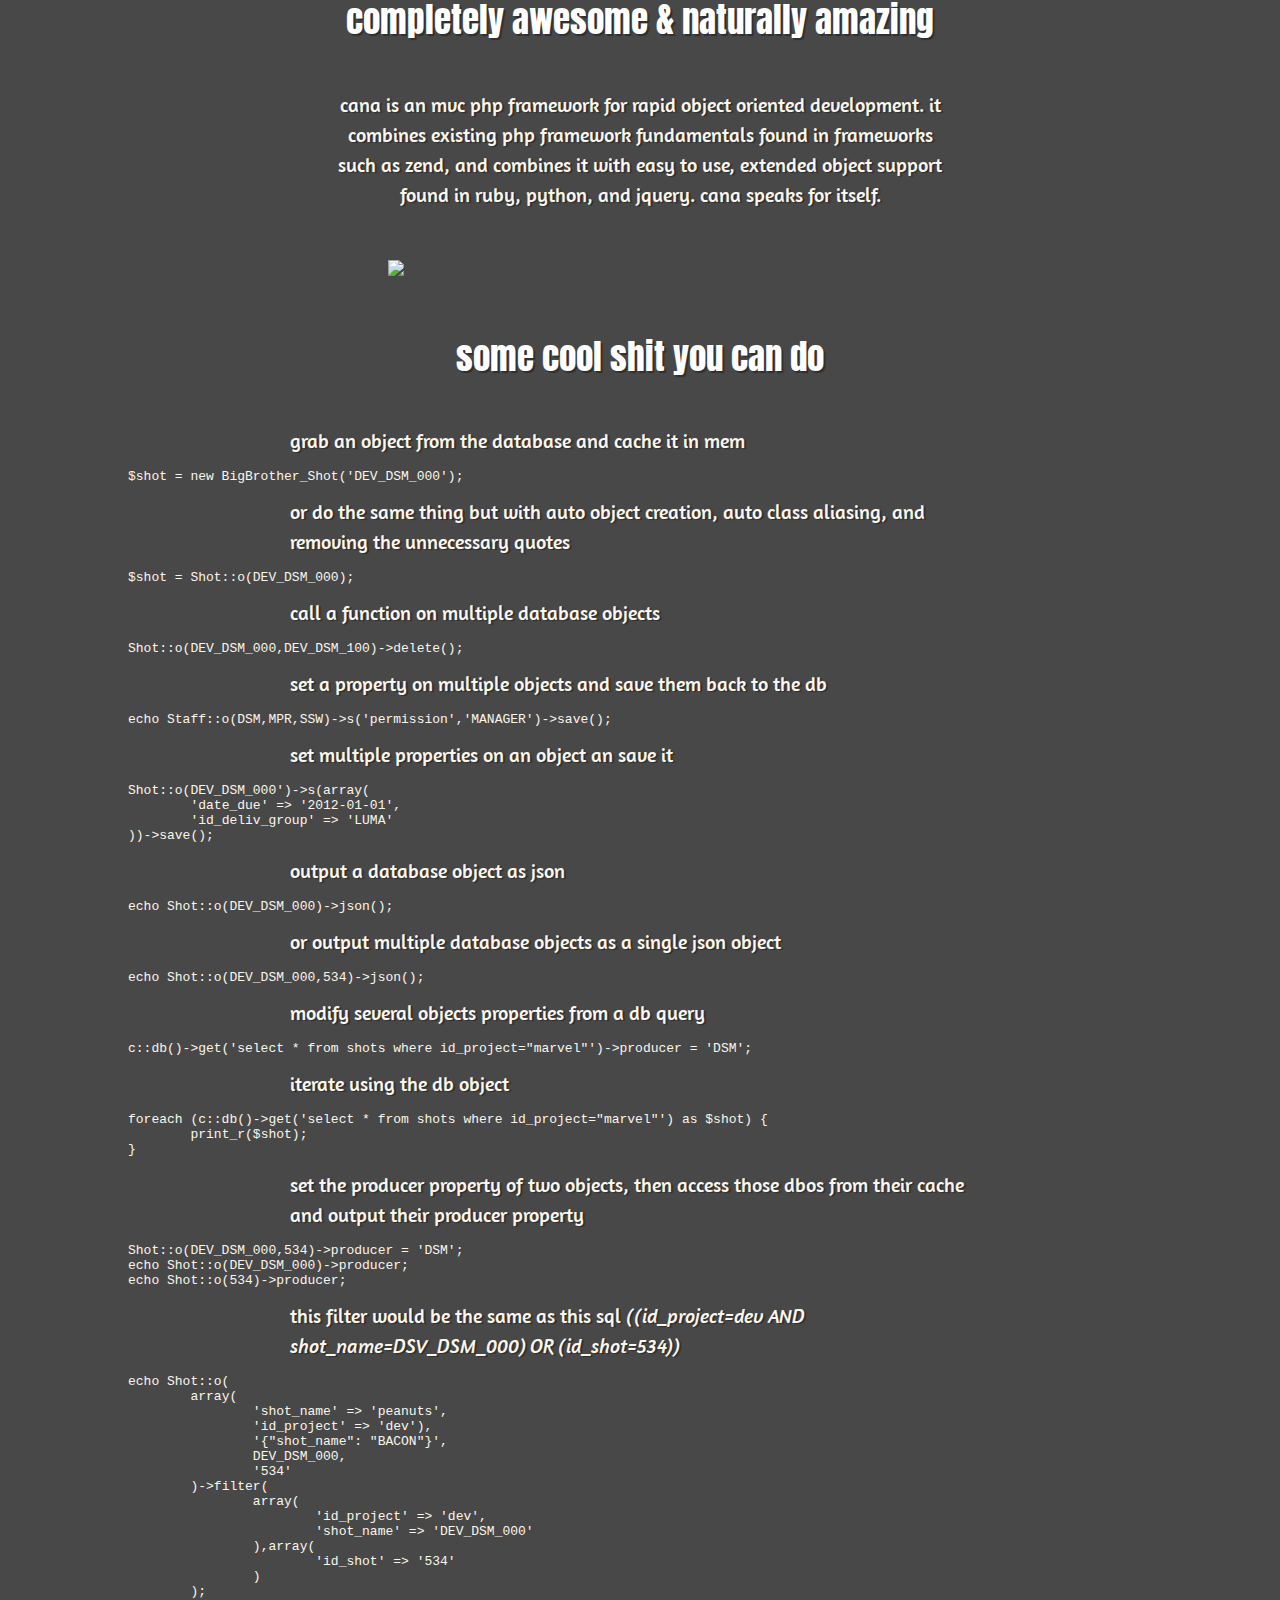
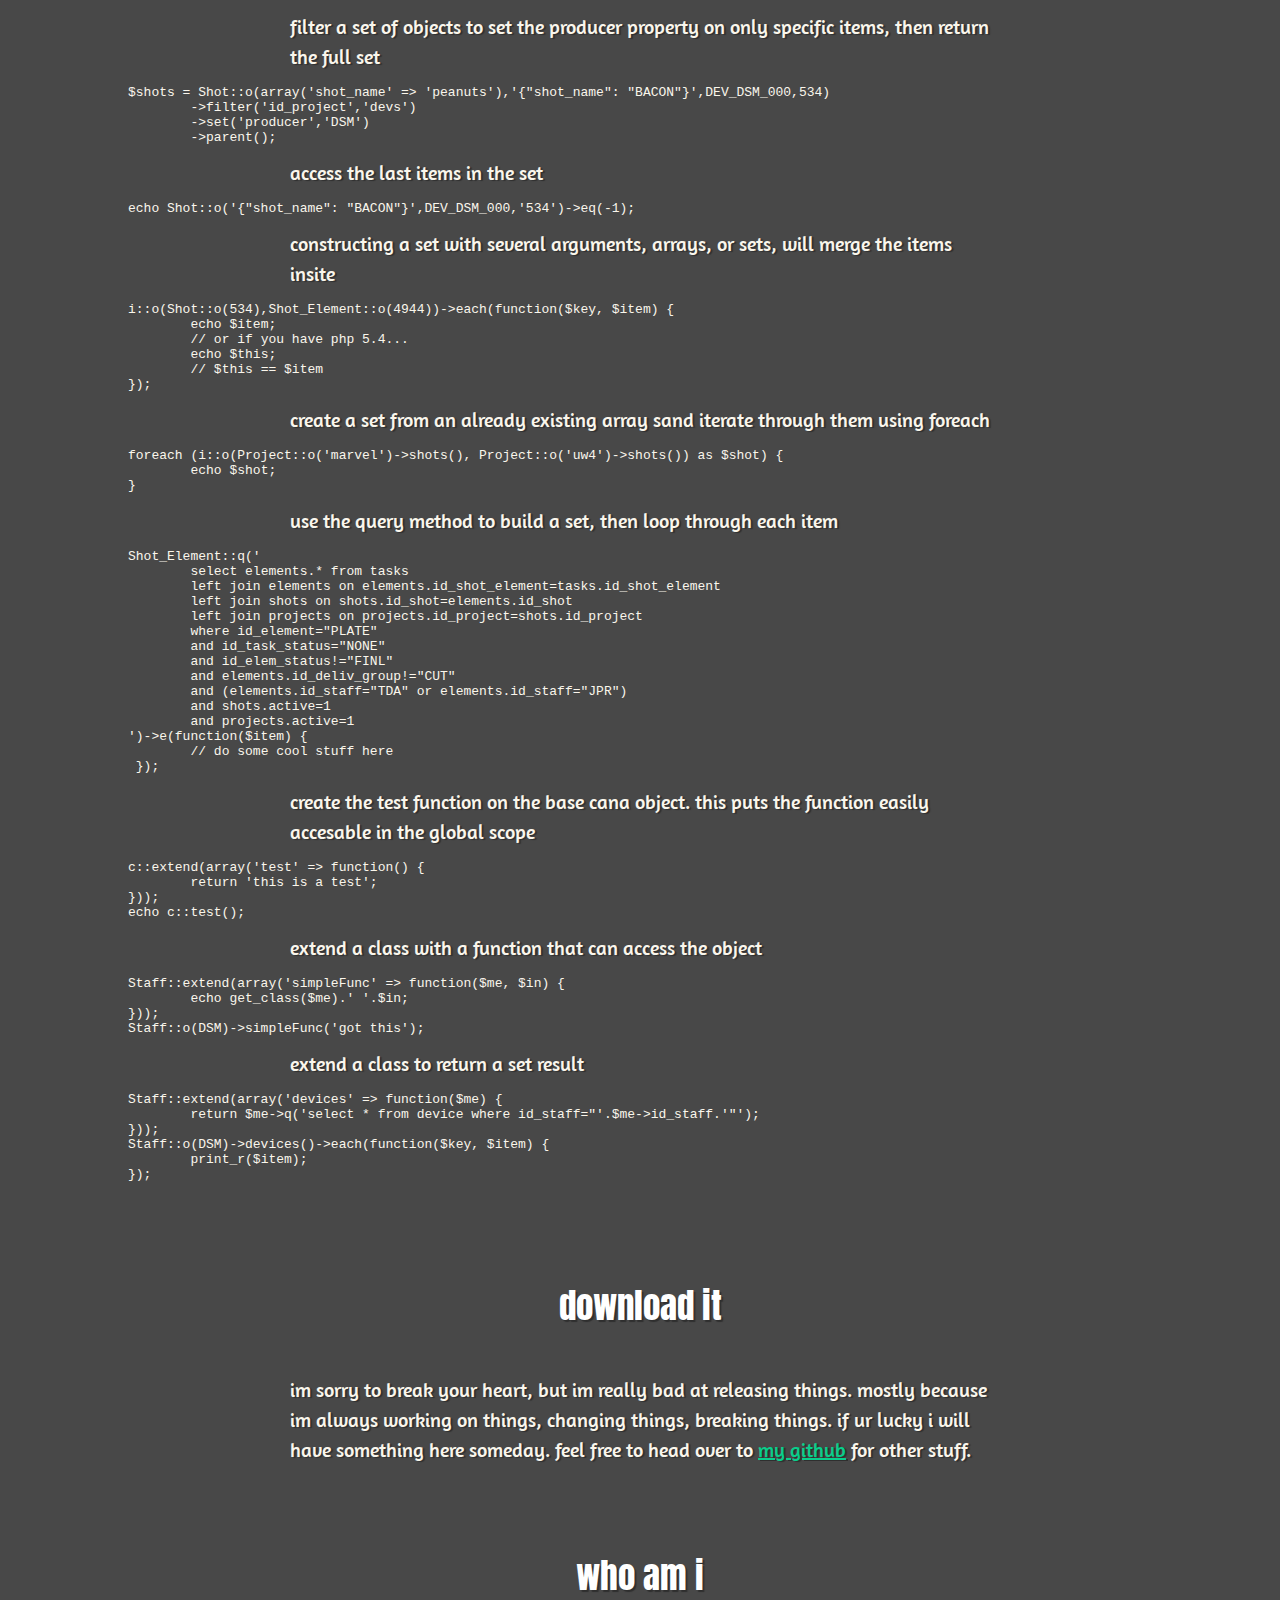
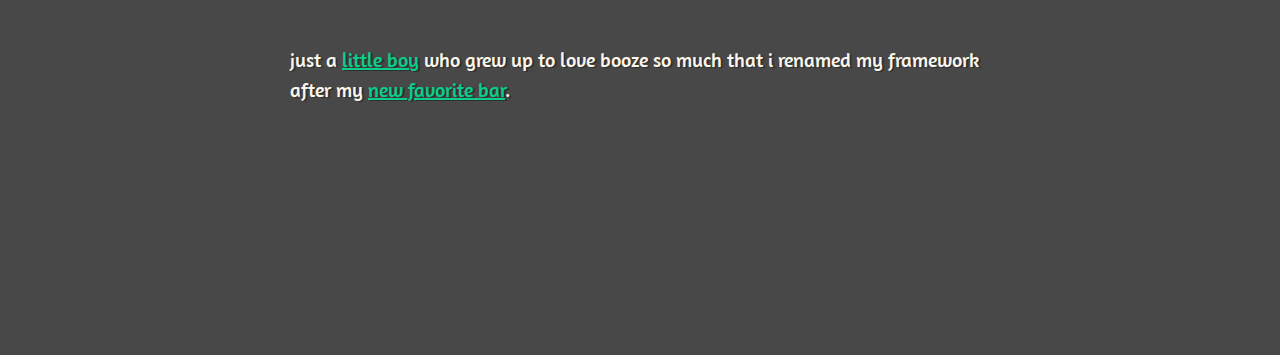
==== www/index.html @ f0a759d9 "update" ====
<!doctype html>
<html>
<head>
<title>cana - a php object oriented framework</title>
<link href="http://fonts.googleapis.com/css?family=Amaranth:400,700" rel="stylesheet" type="text/css">
<link href="http://fonts.googleapis.com/css?family=Anton" rel="stylesheet" type="text/css">
<link href="/sh/styles/shCore.css" rel="stylesheet" type="text/css" />
<link href="/sh/styles/shThemeDevin.css" rel="stylesheet" type="text/css" />
<link rel="icon" type="image/png" href="/favicon.png">
<style type="text/css">
	@font-face {
		font-family: 'DejaVu Sans Mono';
		src: url('/fonts/dejavusansmono-webfont.eot');
		src: url('/fonts/dejavusansmono-webfont.eot?#iefix') format('embedded-opentype'),
			url('/fonts/dejavusansmono-webfont.woff') format('woff'),
			url('/fonts/dejavusansmono-webfont.ttf') format('truetype'),
			url('/fonts/dejavusansmono-webfont.svg#DejaVuSansMonoBook') format('svg');
		font-weight: normal;
		font-style: normal;
	}
	body, html, div, p, ol, ul, code {
		margin: 0;
		padding: 0;
	}
	body {
		background: #484848 url(/bg.gif) fixed;
		color: #faf6ec;
		font-family: 'Amaranth', Helvetica, Lucida Granda, Arial, Verdana, sans-serif;
	}
	.logo {
		margin-top: -70px;
		text-align: center;
	}
	.wrapper {
		width: 1024px;
		margin: 0 auto;
	}
	h1 {
		color: #fff;
		text-shadow: 2px 2px 1px rgba(0, 0, 0, 0.35);
		font-size: 35px;
		font-weight: normal;
		font-family: 'Anton', sans-serif;
	}
	.content p {
		font-size: 20px;
		margin: 0 auto;
		width: 700px;
		line-height: 1.5em;
		text-shadow: 2px 1px 1px rgba(0, 0, 0, 0.35);
	}
	::selection {
		background: #09ce8b;
		color: #fff;
	}
	::-moz-selection {
		background: #09ce8b;
		color: #fff;
	}
	.examples pre {
		width: 300px;
	}
	a {
		color: #09ce8b;
	}
	.syntaxhighlighter:hover {
		box-shadow: 0px 0px 5px 1px rgba(0, 0, 0, 0.35), 0px 0px 30px 4px rgba(255, 255, 255, 0.2);
	}
	
	.syntaxhighlighter {
		width: 700px !important;
		margin: 0 auto;
		margin-top: 12px;
		margin-bottom: 38px;
		font-size: 1em !important;
		box-shadow: 0px 0px 5px 1px rgba(0, 0, 0, 0.35);
		
		-webkit-transition-property: box-shadow;
		-webkit-transition-duration: .7s;
		-webkit-transition-timing-function: ease-out;
		
		-moz-transition-property: box-shadow;
		-moz-transition-duration: .7s;
		-moz-transition-timing-function: ease-out;
		
		-o-transition-property: box-shadow;
		-o-transition-duration: .7s;
		-o-transition-timing-function: ease-out;
		
		transition-property: box-shadow;
		transition-duration: .7s;
		transition-timing-function: ease-out;
	}
	
	.divider {
		width: 505px;
		margin: 0 auto;
		margin-top: 50px;
		margin-bottom: 50px;

	}
</style>
</head>
<body>
	<div class="wrapper">
		<div class="logo">
			<img src="/logo.png">
		</div>
		<div class="content"><br />
			<center><h1>completely awesome &amp; naturally amazing</h1></center><br />
			<p style="width: 610px; text-align: center;">cana is an mvc php framework for rapid object oriented development. it combines existing php framework fundamentals found in frameworks such as zend, and combines it with easy to use, extended object support found in ruby, python, and jquery. cana speaks for itself.</p>
			


			<div class="divider">
				<img src="/divider.png">
			</div>

			
			<center><h1>some cool shit you can do</h1></center><br />

				<p>grab an object from the database and cache it in mem</p>
				<pre class="brush: php; toolbar: false;">
$shot = new BigBrother_Shot('DEV_DSM_000');</pre>
			
				<p>or do the same thing but with auto object creation,  auto class aliasing, and removing the unnecessary quotes</p>
				<pre class="brush: php; toolbar: false;">
$shot = Shot::o(DEV_DSM_000);</pre>

				<p>call a function on multiple database objects</p>
				<pre class="brush: php; toolbar: false;">
Shot::o(DEV_DSM_000,DEV_DSM_100)->delete();</pre>

				<p>set a property on multiple objects and save them back to the db</p>
				<pre class="brush: php; toolbar: false;">
echo Staff::o(DSM,MPR,SSW)->s('permission','MANAGER')->save();</pre>

				<p>set multiple properties on an object an save it</p>
				<pre class="brush: php; toolbar: false;">
Shot::o(DEV_DSM_000')->s(array(
	'date_due' => '2012-01-01',
	'id_deliv_group' => 'LUMA'
))->save();</pre>

				<p>output a database object as json</p>
				<pre class="brush: php; toolbar: false;">
echo Shot::o(DEV_DSM_000)->json();</pre>

				<p>or output multiple database objects as a single json object</p>
				<pre class="brush: php; toolbar: false;">
echo Shot::o(DEV_DSM_000,534)->json();</pre>
			
				<p>modify several objects properties from a db query</p>
				<pre class="brush: php; toolbar: false;">
c::db()->get('select * from shots where id_project="marvel"')->producer = 'DSM';</pre>
				
				<p>iterate using the db object</p>
				<pre class="brush: php; toolbar: false;">
foreach (c::db()->get('select * from shots where id_project="marvel"') as $shot) {
	print_r($shot);
}</pre>

			<div class="examples">
				<p>set the producer property of two objects, then access those dbos from their cache and output their producer property</p>
				<pre class="brush: php; toolbar: false;">
Shot::o(DEV_DSM_000,534)->producer = 'DSM';
echo Shot::o(DEV_DSM_000)->producer;
echo Shot::o(534)->producer;</pre>

				<p>this filter would be the same as this sql <i>((id_project=dev AND shot_name=DSV_DSM_000) OR (id_shot=534))</i></p>
				<pre class="brush: php; toolbar: false;">
echo Shot::o(
	array(
		'shot_name' => 'peanuts', 
		'id_project' => 'dev'),
		'{"shot_name": "BACON"}',
		DEV_DSM_000,
		'534'
	)->filter(
		array(
			'id_project' => 'dev',
			'shot_name' => 'DEV_DSM_000'
		),array(
			'id_shot' => '534'
		)
	);</pre>

				<p>filter a set of objects to set the producer property on only specific items, then return the full set</i></p>
				<pre class="brush: php; toolbar: false;">
$shots = Shot::o(array('shot_name' => 'peanuts'),'{"shot_name": "BACON"}',DEV_DSM_000,534)
	->filter('id_project','devs')
	->set('producer','DSM')
	->parent();</pre>

				<p>access the last items in the set</i></p>
				<pre class="brush: php; toolbar: false;">
echo Shot::o('{"shot_name": "BACON"}',DEV_DSM_000,'534')->eq(-1);</pre>

				<p>constructing a set with several arguments, arrays, or sets, will merge the items insite</i></p>
				<pre class="brush: php; toolbar: false;">
i::o(Shot::o(534),Shot_Element::o(4944))->each(function($key, $item) {
	echo $item;
	// or if you have php 5.4...
	echo $this;
	// $this == $item
});</pre>


				<p>create a set from an already existing array sand iterate through them using foreach</i></p>
				<pre class="brush: php; toolbar: false;">
foreach (i::o(Project::o('marvel')->shots(), Project::o('uw4')->shots()) as $shot) {
	echo $shot;
}</pre>

				<p>use the query method to build a set, then loop through each item</i></p>
				<pre class="brush: php; toolbar: false;">
Shot_Element::q('
	select elements.* from tasks
	left join elements on elements.id_shot_element=tasks.id_shot_element
	left join shots on shots.id_shot=elements.id_shot
	left join projects on projects.id_project=shots.id_project
	where id_element="PLATE"
	and id_task_status="NONE"
	and id_elem_status!="FINL"
	and elements.id_deliv_group!="CUT"
	and (elements.id_staff="TDA" or elements.id_staff="JPR")
	and shots.active=1
	and projects.active=1
')->e(function($item) { 
	// do some cool stuff here
 });</pre>
 
 				<p>create the test function on the base cana object. this puts the function easily accesable in the global scope</i></p>
				<pre class="brush: php; toolbar: false;">
c::extend(array('test' => function() {
	return 'this is a test';
}));
echo c::test();</pre>

 				<p>extend a class with a function that can access the object</i></p>
				<pre class="brush: php; toolbar: false;">
Staff::extend(array('simpleFunc' => function($me, $in) {
	echo get_class($me).' '.$in;
}));
Staff::o(DSM)->simpleFunc('got this');</pre>

 				<p>extend a class to return a set result</i></p>
				<pre class="brush: php; toolbar: false;">
Staff::extend(array('devices' => function($me) {
	return $me->q('select * from device where id_staff="'.$me->id_staff.'"');
}));
Staff::o(DSM)->devices()->each(function($key, $item) {
	print_r($item);
});</pre>


			</div>
			<br /><br /><br />
			<center><h1>download it</h1></center><br />
			<p>im sorry to break your heart, but im really bad at releasing things. mostly because im always working on things, changing things, breaking things. if ur lucky i will have something here someday. feel free to head over to <a href="https://github.com/arzynik" target="_blank">my github</a> for other stuff.</p>
			
			
			<br /><br /><br />
			<center><h1>who am i</h1></center><br />
			<p>just a <a href="http://devin.la" target="_blank">little boy</a> who grew up to love booze so much that i renamed my framework after my <a href="http://www.yelp.com/biz/ca%C3%B1a-rum-bar-los-angeles-3" target="_blank">new favorite bar</a>.</p>

		</div>
	</div>
	<br /><br /><br /><br /><br /><br /><br /><br /><br />
</body>

<script src="http://ajax.googleapis.com/ajax/libs/jquery/1.7.1/jquery.min.js" type="text/javascript"></script>
<script src="/sh/scripts/shCore.js" type="text/javascript"></script>
<script src="/sh/scripts/shAutoloader.js" type="text/javascript"></script>

<script>
SyntaxHighlighter.defaults['gutter'] = false;
SyntaxHighlighter.defaults['smart-tabs'] = false;
SyntaxHighlighter.autoloader(
  'php            /sh/scripts/shBrushPhp.js'
);
SyntaxHighlighter.all();
</script>

<script type="text/javascript">

var _gaq = _gaq || [];
_gaq.push(['_setAccount', 'UA-916699-22']);
_gaq.push(['_trackPageview']);

(function() {
	var ga = document.createElement('script'); ga.type = 'text/javascript'; ga.async = true;
	ga.src = ('https:' == document.location.protocol ? 'https://ssl' : 'http://www') + '.google-analytics.com/ga.js';
	var s = document.getElementsByTagName('script')[0]; s.parentNode.insertBefore(ga, s);
})();

</script>
</html>
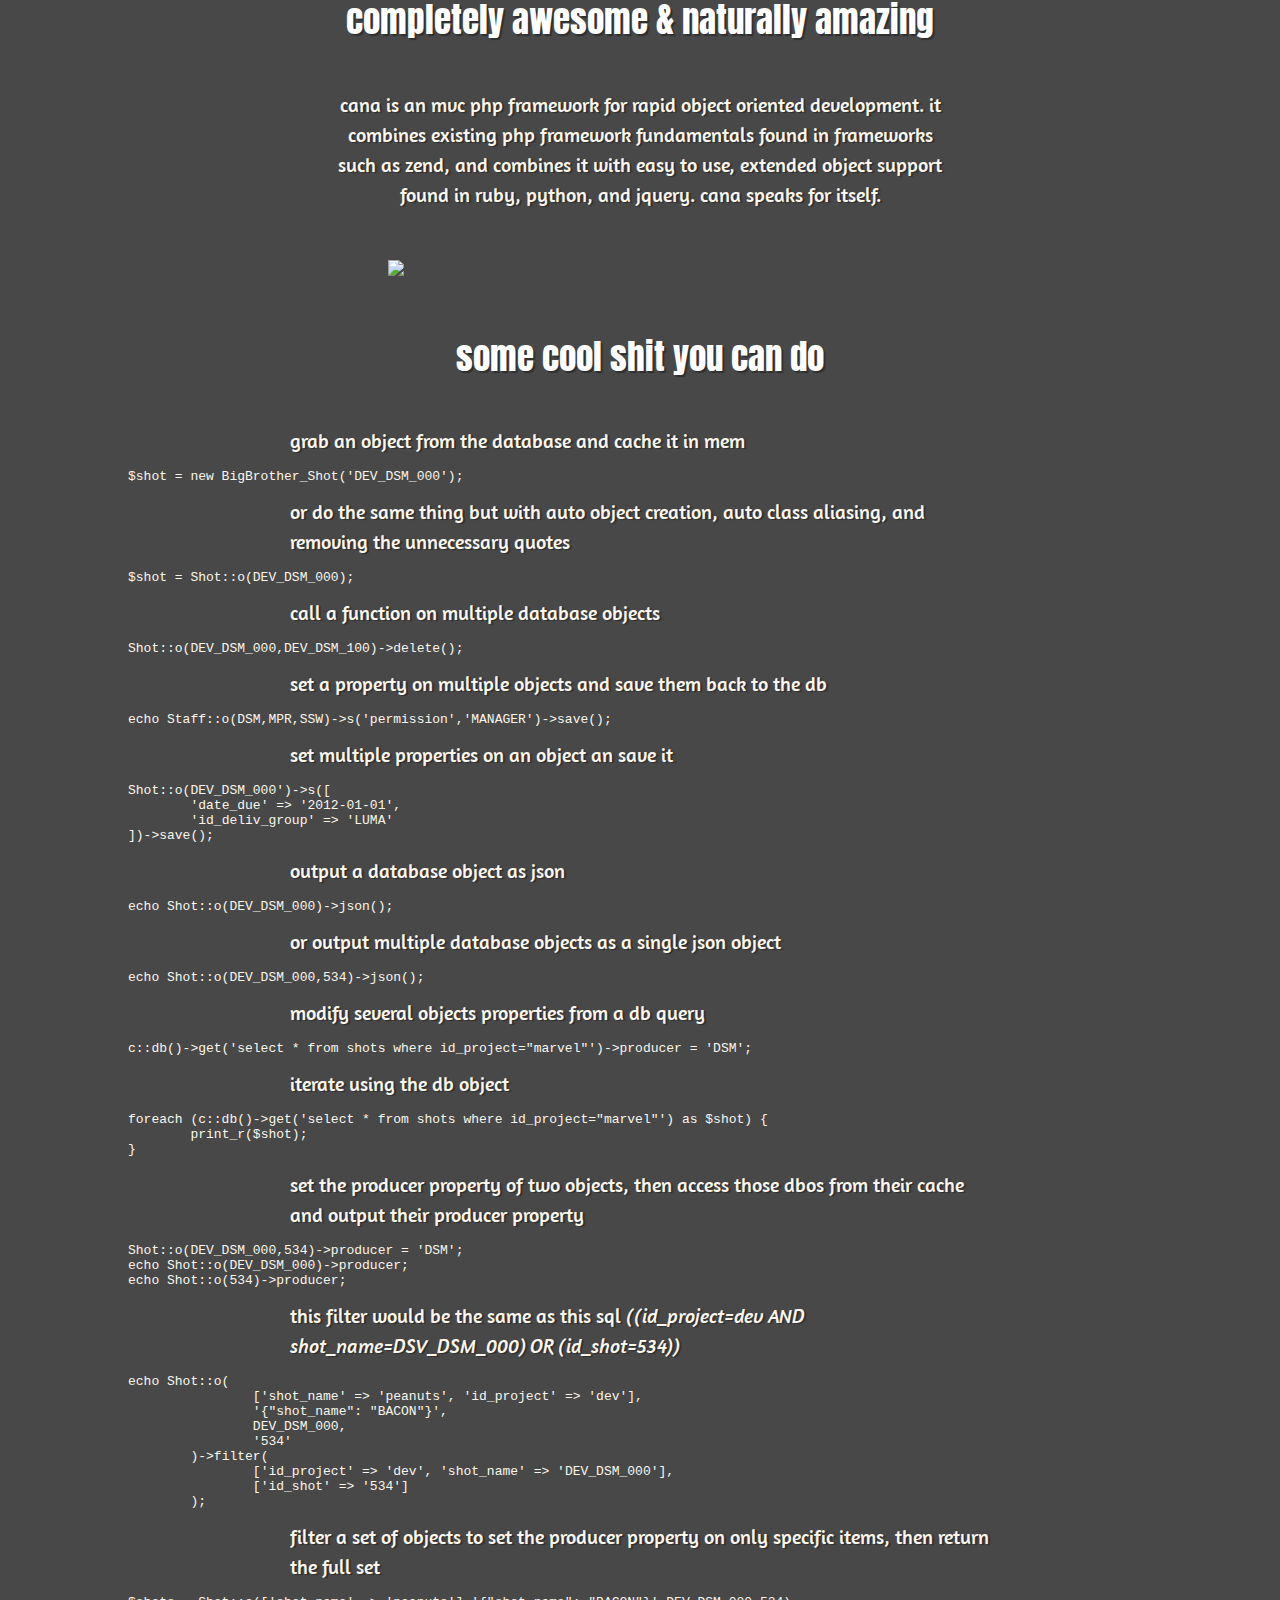
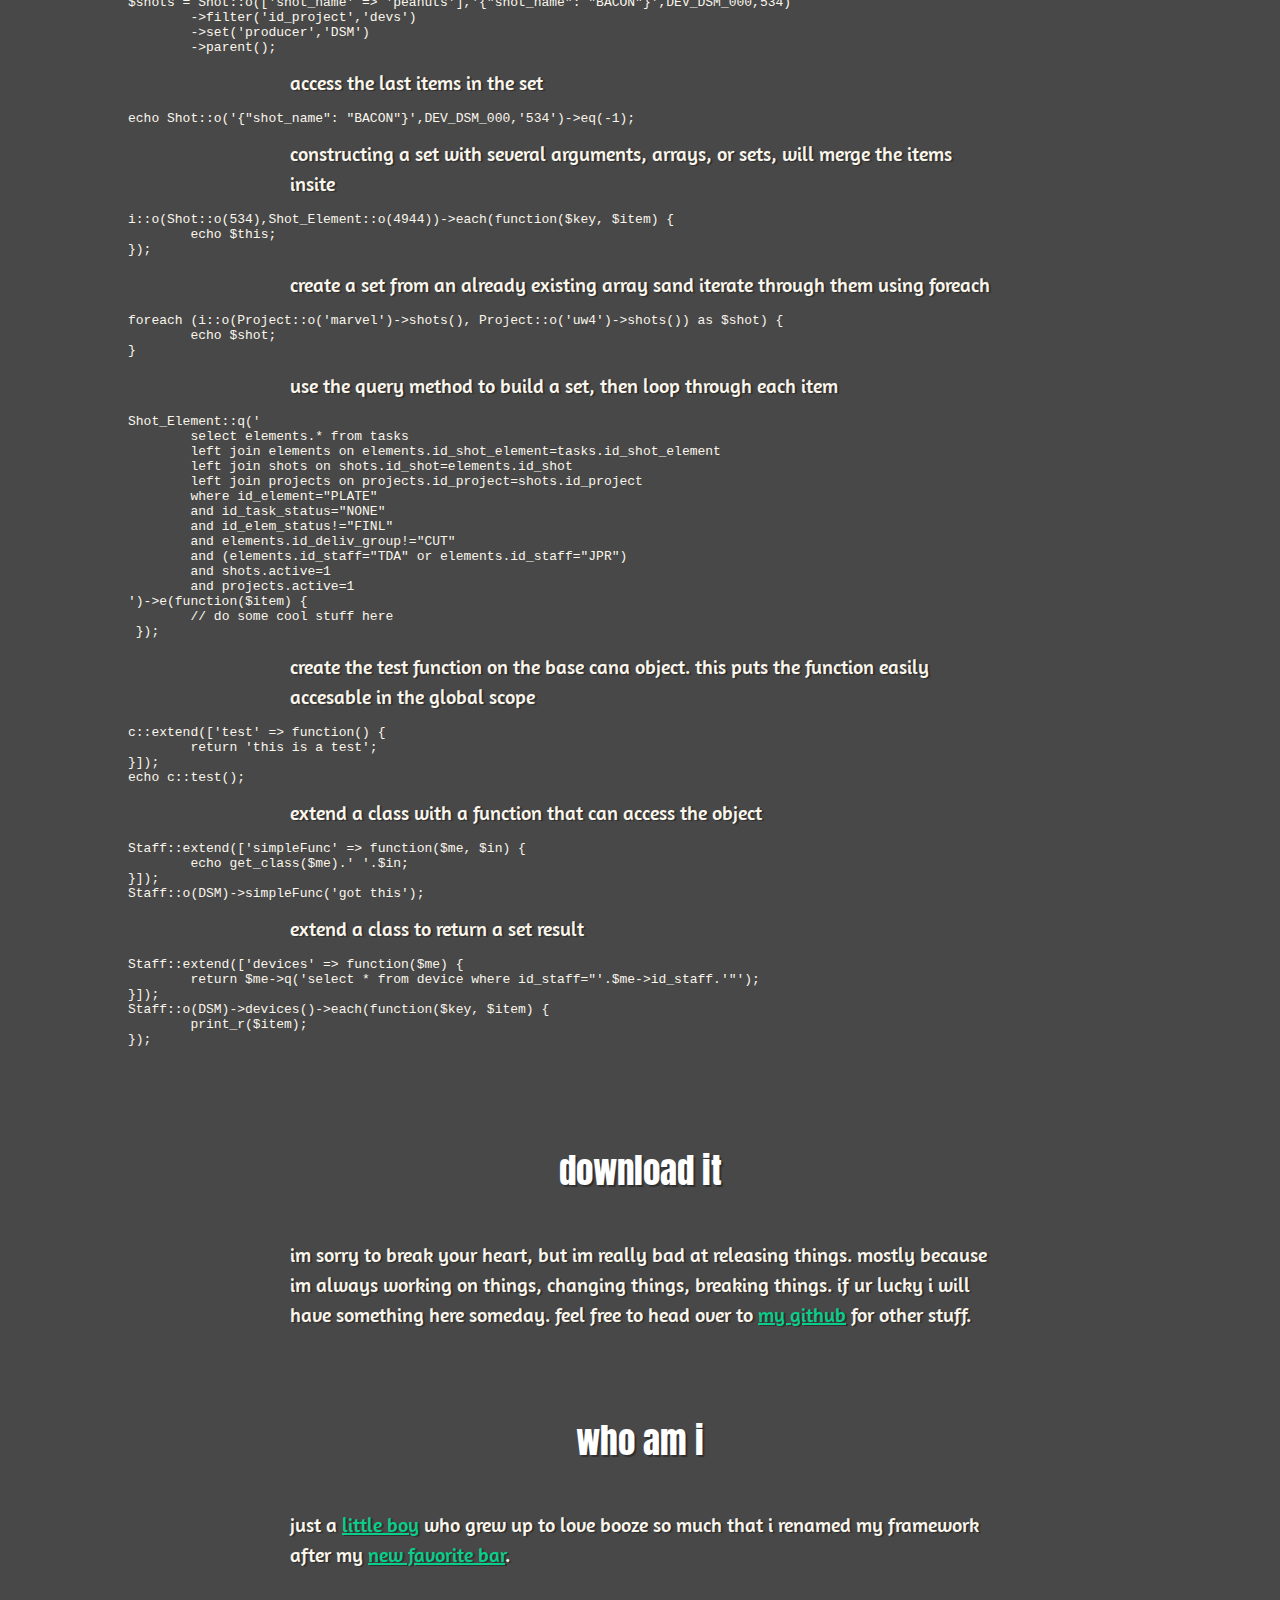
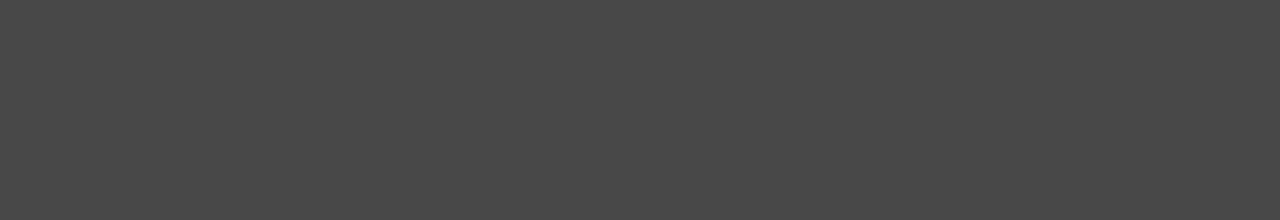
==== commit a4eb815f: "updated for php 5.4 syntax" ====
--- a/www/index.html
+++ b/www/index.html
@@ -1,7 +1,7 @@
 <!doctype html>
 <html>
 <head>
-<title>cana - a php object oriented framework</title>
+<title>cana - a php 5.4 object oriented framework</title>
 <link href="http://fonts.googleapis.com/css?family=Amaranth:400,700" rel="stylesheet" type="text/css">
 <link href="http://fonts.googleapis.com/css?family=Anton" rel="stylesheet" type="text/css">
 <link href="/sh/styles/shCore.css" rel="stylesheet" type="text/css" />
@@ -137,10 +137,10 @@
 
 				<p>set multiple properties on an object an save it</p>
 				<pre class="brush: php; toolbar: false;">
-Shot::o(DEV_DSM_000')->s(array(
+Shot::o(DEV_DSM_000')->s([
 	'date_due' => '2012-01-01',
 	'id_deliv_group' => 'LUMA'
-))->save();</pre>
+])->save();</pre>
 
 				<p>output a database object as json</p>
 				<pre class="brush: php; toolbar: false;">
@@ -170,24 +170,18 @@
 				<p>this filter would be the same as this sql <i>((id_project=dev AND shot_name=DSV_DSM_000) OR (id_shot=534))</i></p>
 				<pre class="brush: php; toolbar: false;">
 echo Shot::o(
-	array(
-		'shot_name' => 'peanuts', 
-		'id_project' => 'dev'),
+		['shot_name' => 'peanuts', 'id_project' => 'dev'],
 		'{"shot_name": "BACON"}',
 		DEV_DSM_000,
 		'534'
 	)->filter(
-		array(
-			'id_project' => 'dev',
-			'shot_name' => 'DEV_DSM_000'
-		),array(
-			'id_shot' => '534'
-		)
+		['id_project' => 'dev', 'shot_name' => 'DEV_DSM_000'],
+		['id_shot' => '534']
 	);</pre>
 
 				<p>filter a set of objects to set the producer property on only specific items, then return the full set</i></p>
 				<pre class="brush: php; toolbar: false;">
-$shots = Shot::o(array('shot_name' => 'peanuts'),'{"shot_name": "BACON"}',DEV_DSM_000,534)
+$shots = Shot::o(['shot_name' => 'peanuts'],'{"shot_name": "BACON"}',DEV_DSM_000,534)
 	->filter('id_project','devs')
 	->set('producer','DSM')
 	->parent();</pre>
@@ -199,10 +193,7 @@
 				<p>constructing a set with several arguments, arrays, or sets, will merge the items insite</i></p>
 				<pre class="brush: php; toolbar: false;">
 i::o(Shot::o(534),Shot_Element::o(4944))->each(function($key, $item) {
-	echo $item;
-	// or if you have php 5.4...
 	echo $this;
-	// $this == $item
 });</pre>
 
 
@@ -232,23 +223,23 @@
  
  				<p>create the test function on the base cana object. this puts the function easily accesable in the global scope</i></p>
 				<pre class="brush: php; toolbar: false;">
-c::extend(array('test' => function() {
+c::extend(['test' => function() {
 	return 'this is a test';
-}));
+}]);
 echo c::test();</pre>
 
  				<p>extend a class with a function that can access the object</i></p>
 				<pre class="brush: php; toolbar: false;">
-Staff::extend(array('simpleFunc' => function($me, $in) {
+Staff::extend(['simpleFunc' => function($me, $in) {
 	echo get_class($me).' '.$in;
-}));
+}]);
 Staff::o(DSM)->simpleFunc('got this');</pre>
 
  				<p>extend a class to return a set result</i></p>
 				<pre class="brush: php; toolbar: false;">
-Staff::extend(array('devices' => function($me) {
+Staff::extend(['devices' => function($me) {
 	return $me->q('select * from device where id_staff="'.$me->id_staff.'"');
-}));
+}]);
 Staff::o(DSM)->devices()->each(function($key, $item) {
 	print_r($item);
 });</pre>
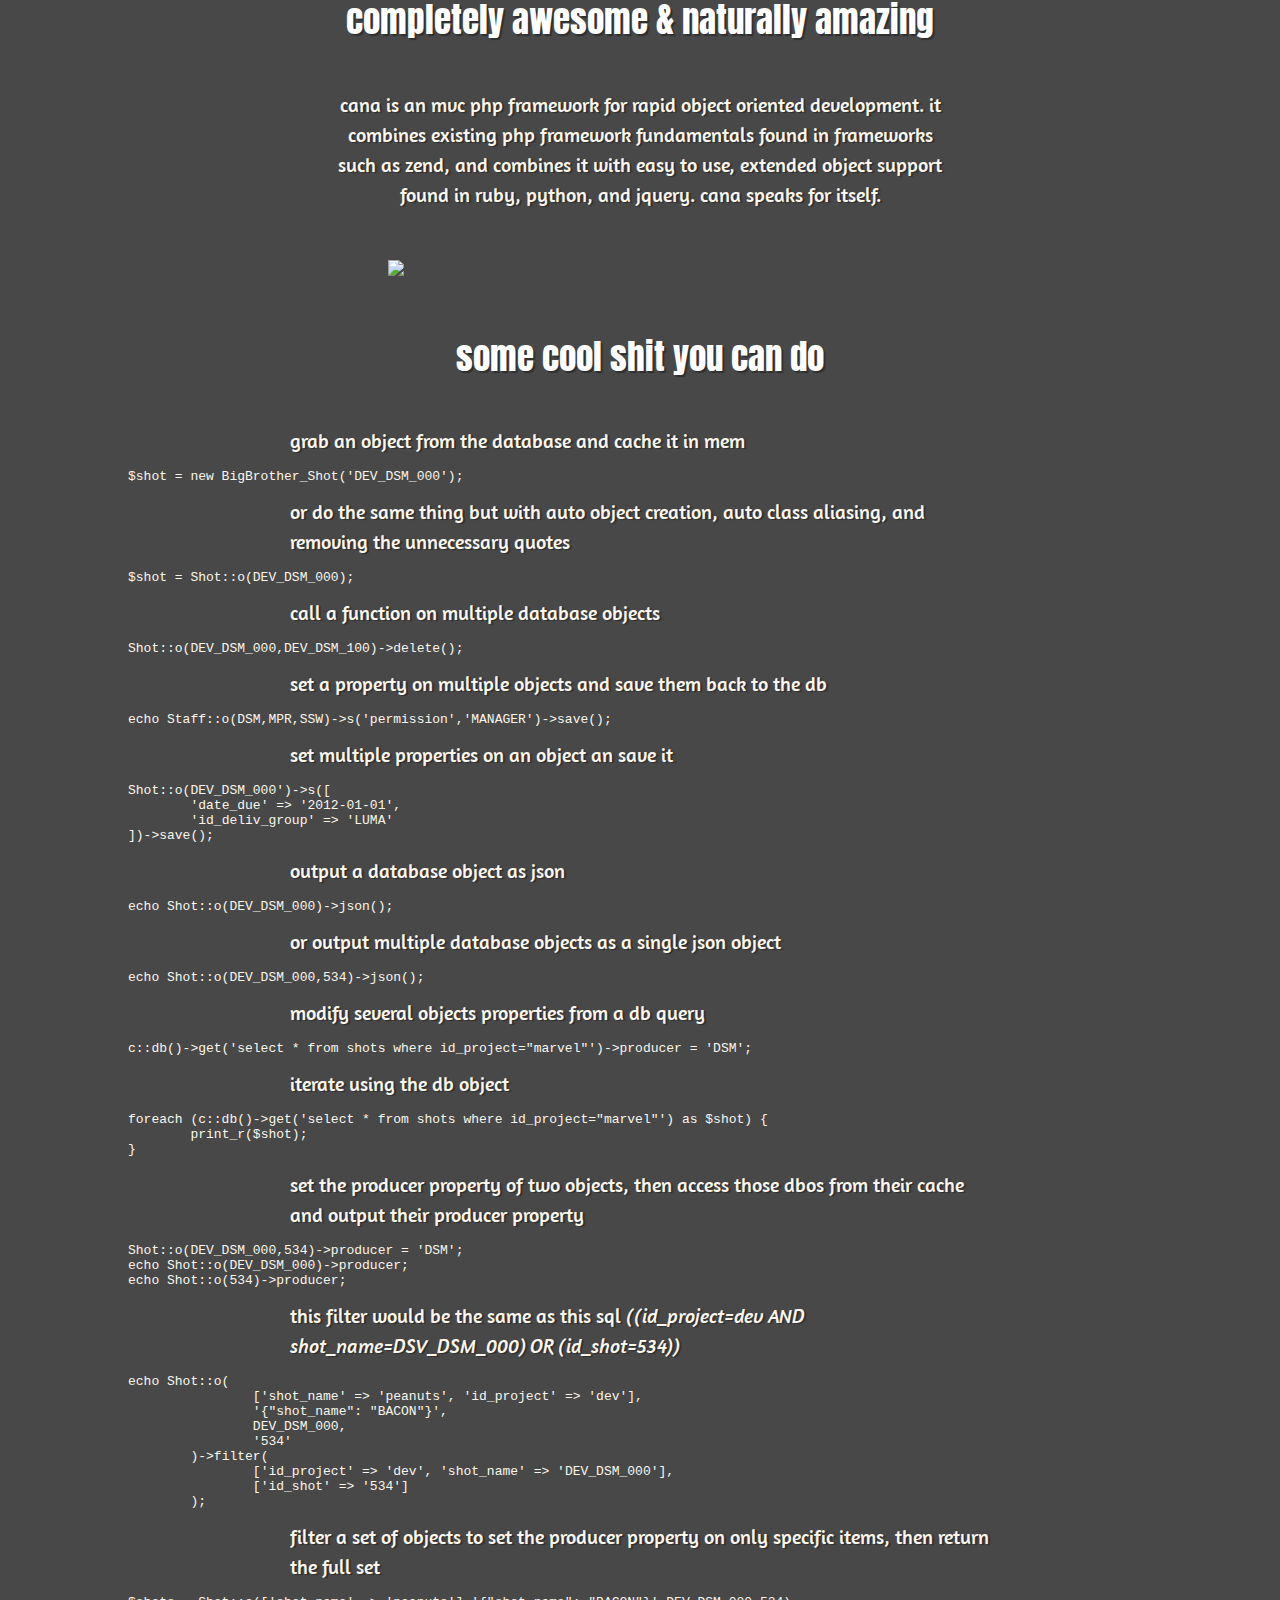
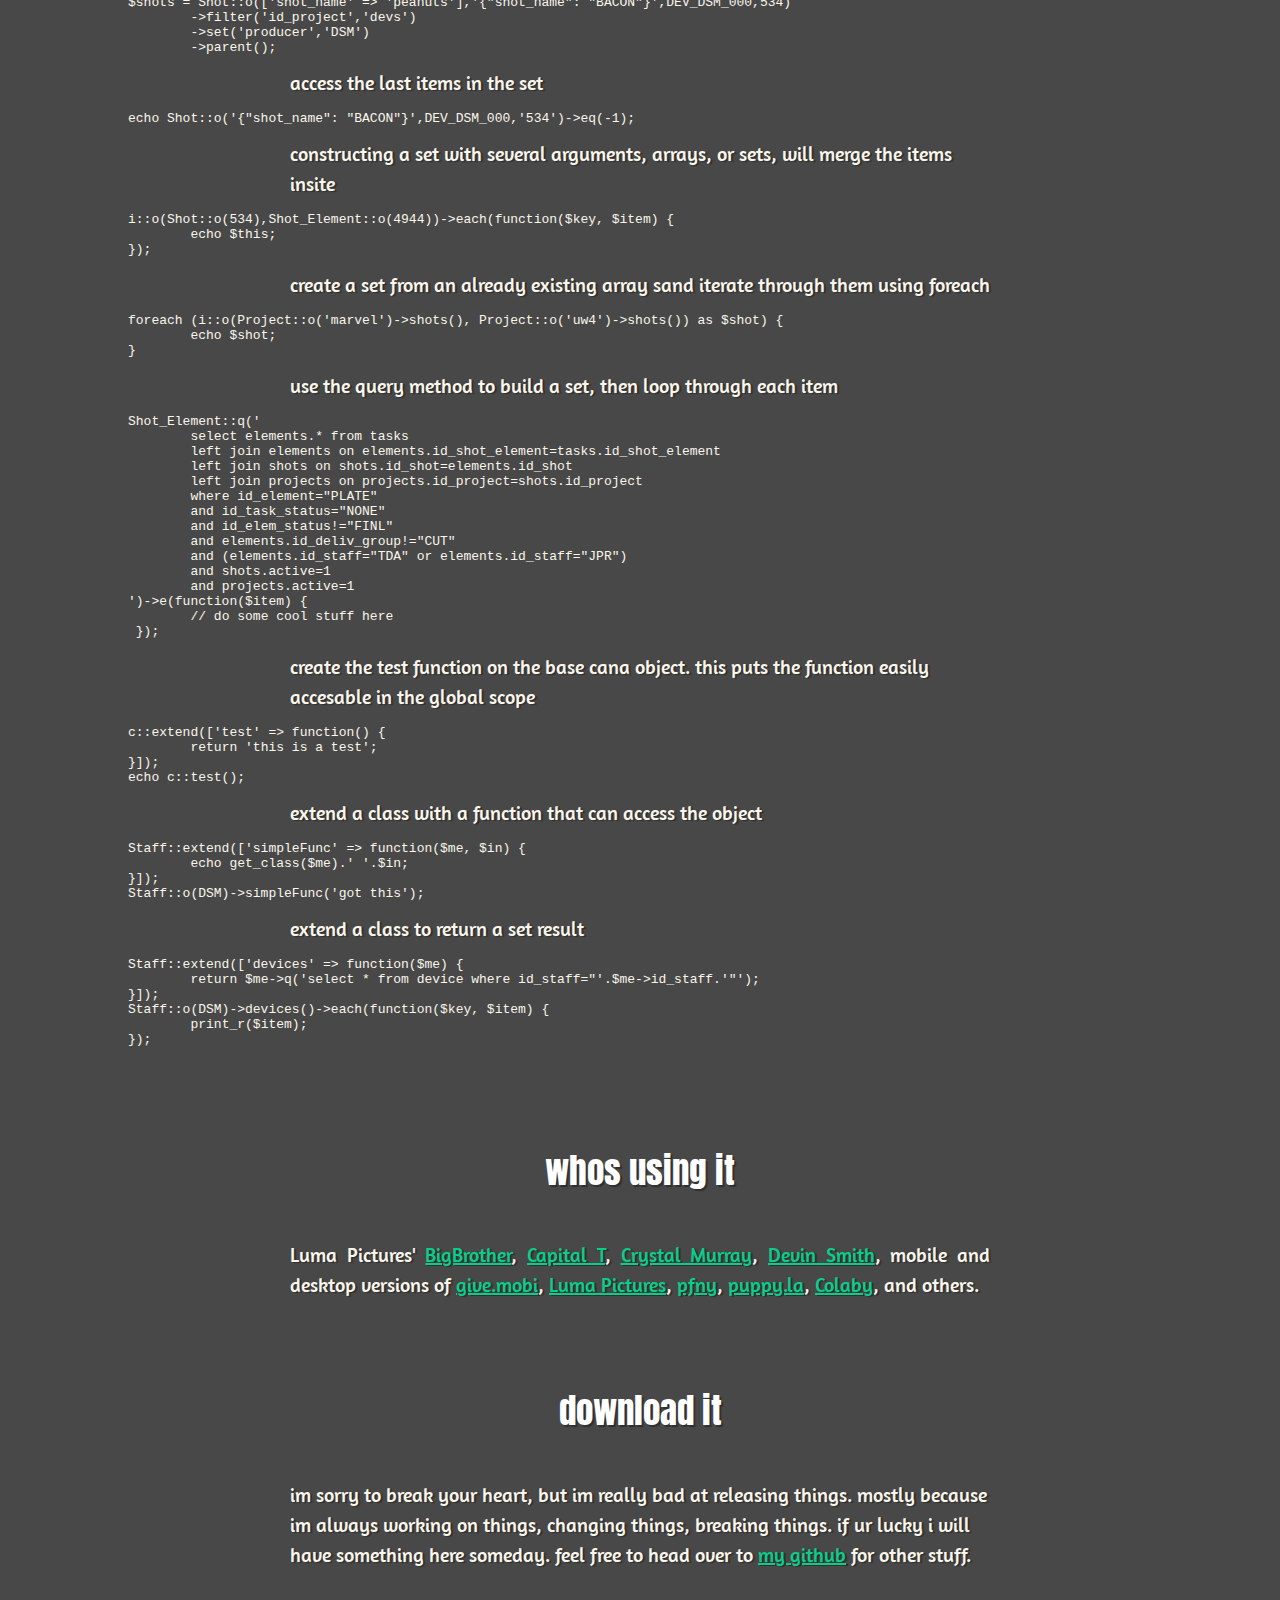
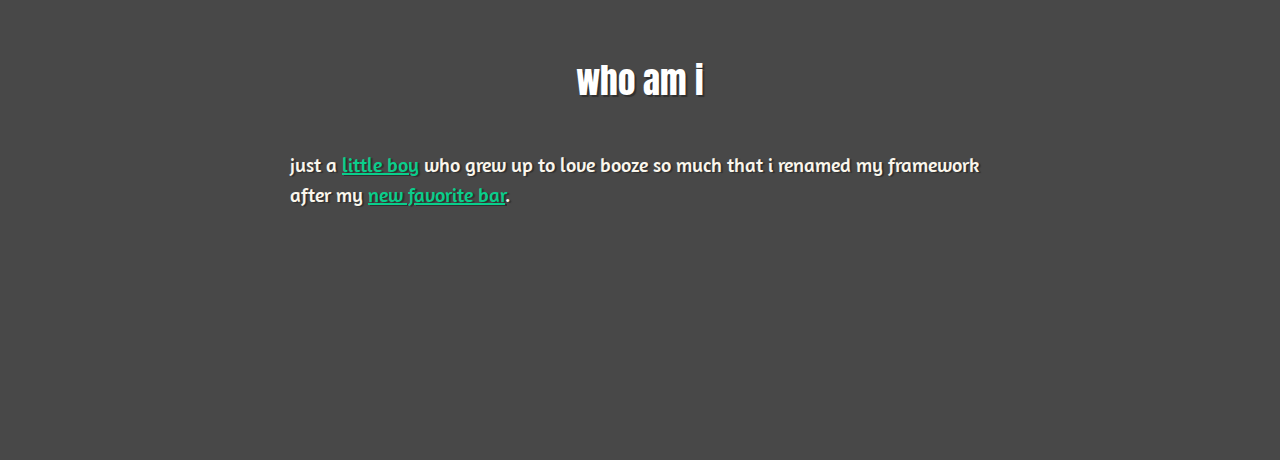
==== commit 1e6aef09: "added some links" ====
--- a/www/index.html
+++ b/www/index.html
@@ -246,6 +246,22 @@
 
 
 			</div>
+			
+			<br /><br /><br />
+			<center><h1>whos using it</h1></center><br />
+			<p style="text-align: justify">
+				Luma Pictures' <a href="http://devin.la/portfolio/php-mootools-project-management-bigbrother" target="_blank">BigBrother</a>,
+				<a href="http://t-maui.com" target="_blank">Capital T</a>,
+				<a href="http://crystalmurray.com" target="_blank">Crystal Murray</a>, 
+				<a href="http://devin.la" target="_blank">Devin Smith</a>, 
+				mobile and desktop versions of <a href="http://give.mobi" target="_blank">give.mobi</a>, 
+				<a href="http://lumapictures.com" target="_blank">Luma Pictures</a>, 
+				<a href="http://piphanypictures.com" target="_blank">pfny</a>,
+				<a href="http://puppy.la" target="_blank">puppy.la</a>, 
+				<a href="http://colaby.com" target="_blank">Colaby</a>,
+				and others.
+			</p>
+
 			<br /><br /><br />
 			<center><h1>download it</h1></center><br />
 			<p>im sorry to break your heart, but im really bad at releasing things. mostly because im always working on things, changing things, breaking things. if ur lucky i will have something here someday. feel free to head over to <a href="https://github.com/arzynik" target="_blank">my github</a> for other stuff.</p>
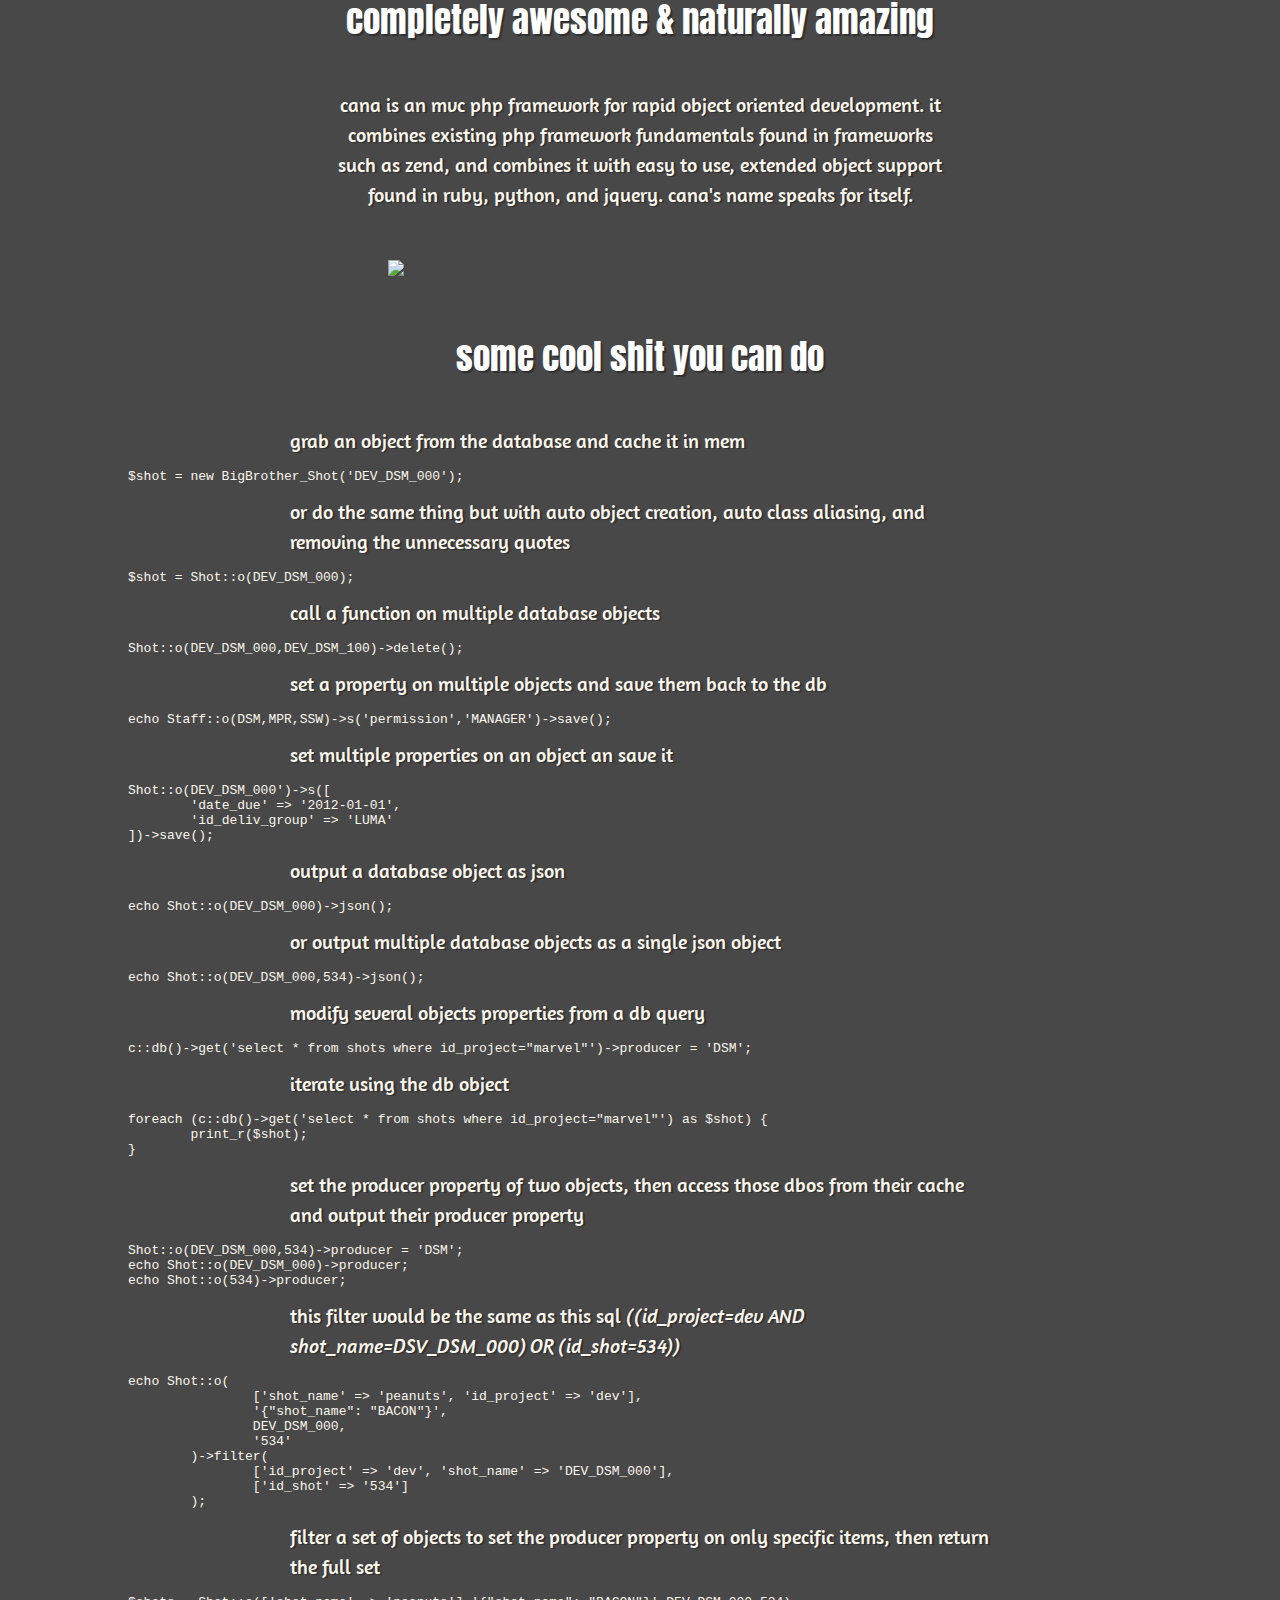
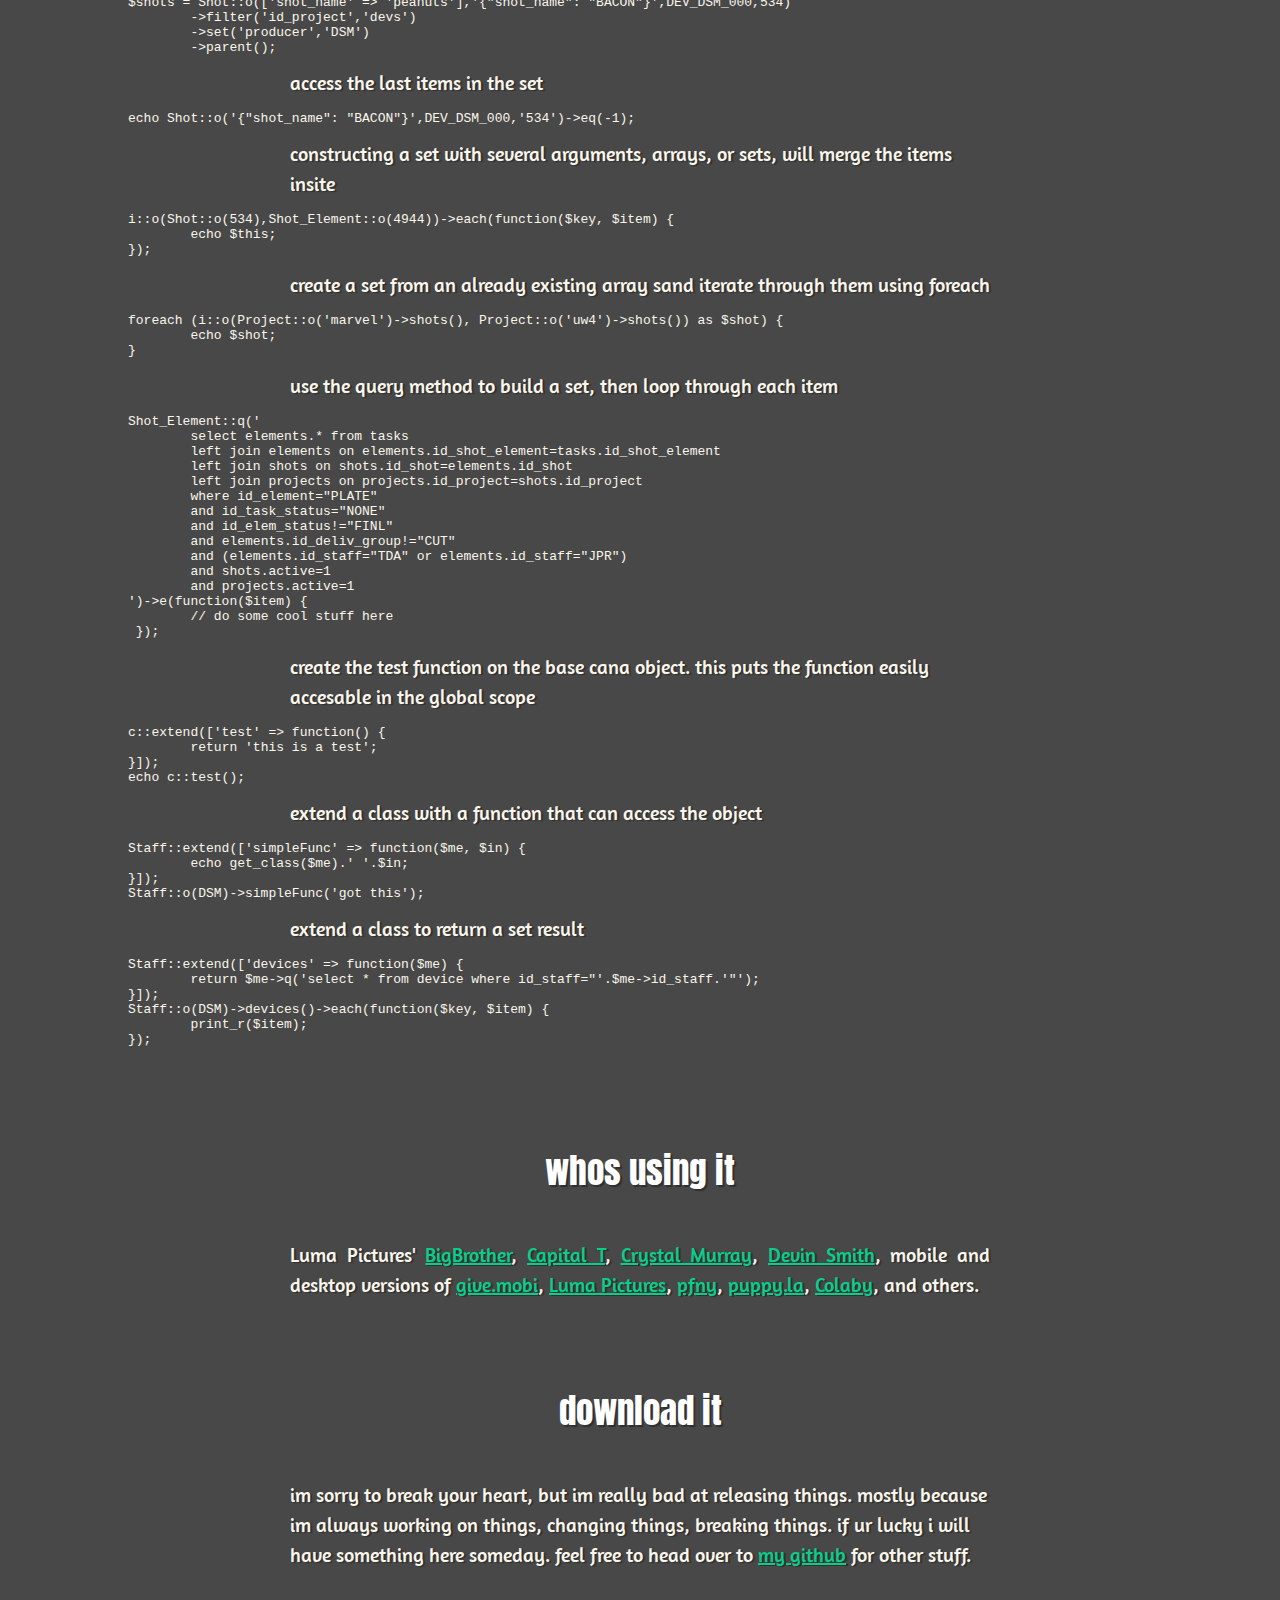
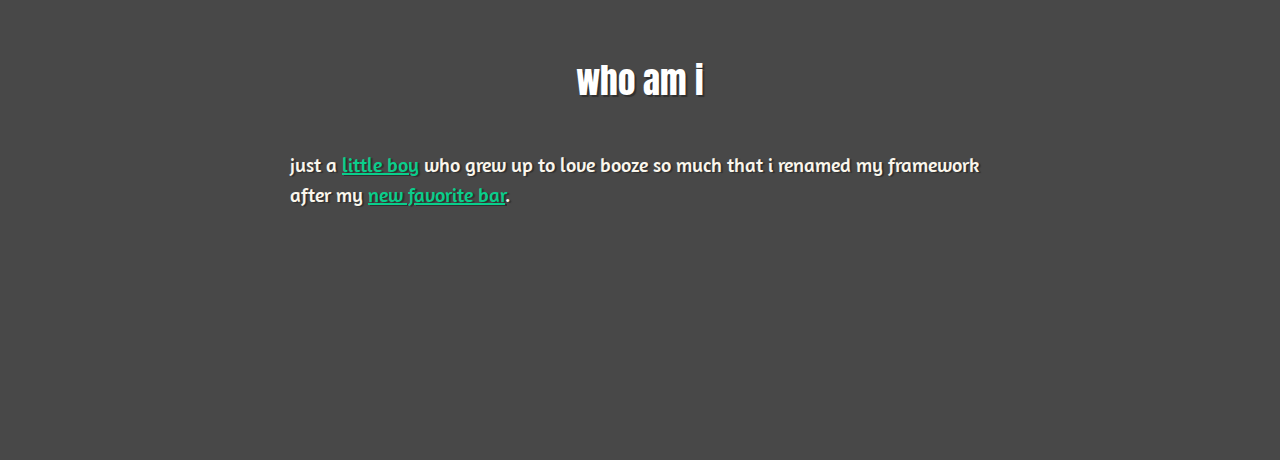
==== commit 248cf75d: "typos" ====
--- a/www/index.html
+++ b/www/index.html
@@ -7,6 +7,7 @@
 <link href="/sh/styles/shCore.css" rel="stylesheet" type="text/css" />
 <link href="/sh/styles/shThemeDevin.css" rel="stylesheet" type="text/css" />
 <link rel="icon" type="image/png" href="/favicon.png">
+<link rel="apple-touch-icon-precomposed" href="/appicon.png">
 <style type="text/css">
 	@font-face {
 		font-family: 'DejaVu Sans Mono';
@@ -108,7 +109,7 @@
 		</div>
 		<div class="content"><br />
 			<center><h1>completely awesome &amp; naturally amazing</h1></center><br />
-			<p style="width: 610px; text-align: center;">cana is an mvc php framework for rapid object oriented development. it combines existing php framework fundamentals found in frameworks such as zend, and combines it with easy to use, extended object support found in ruby, python, and jquery. cana speaks for itself.</p>
+			<p style="width: 610px; text-align: center;">cana is an mvc php framework for rapid object oriented development. it combines existing php framework fundamentals found in frameworks such as zend, and combines it with easy to use, extended object support found in ruby, python, and jquery. cana's name speaks for itself.</p>
 			
 
 
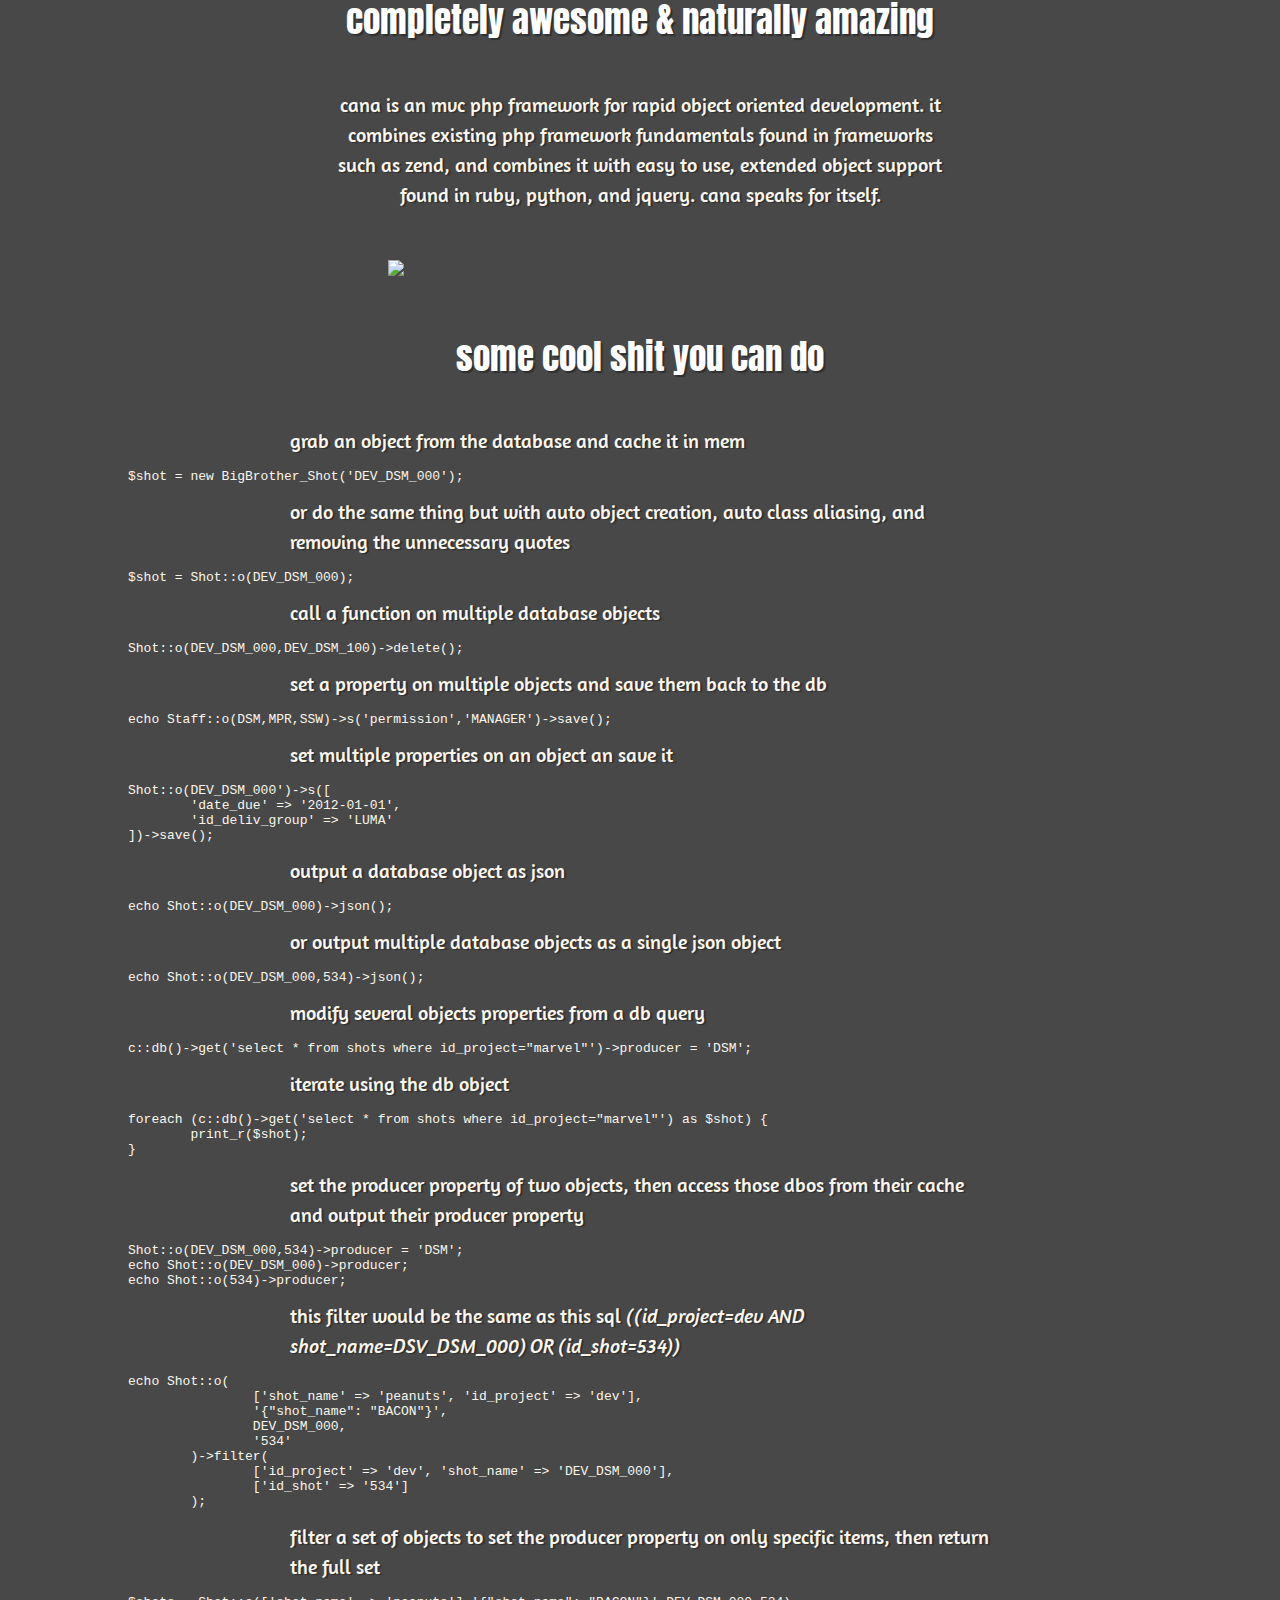
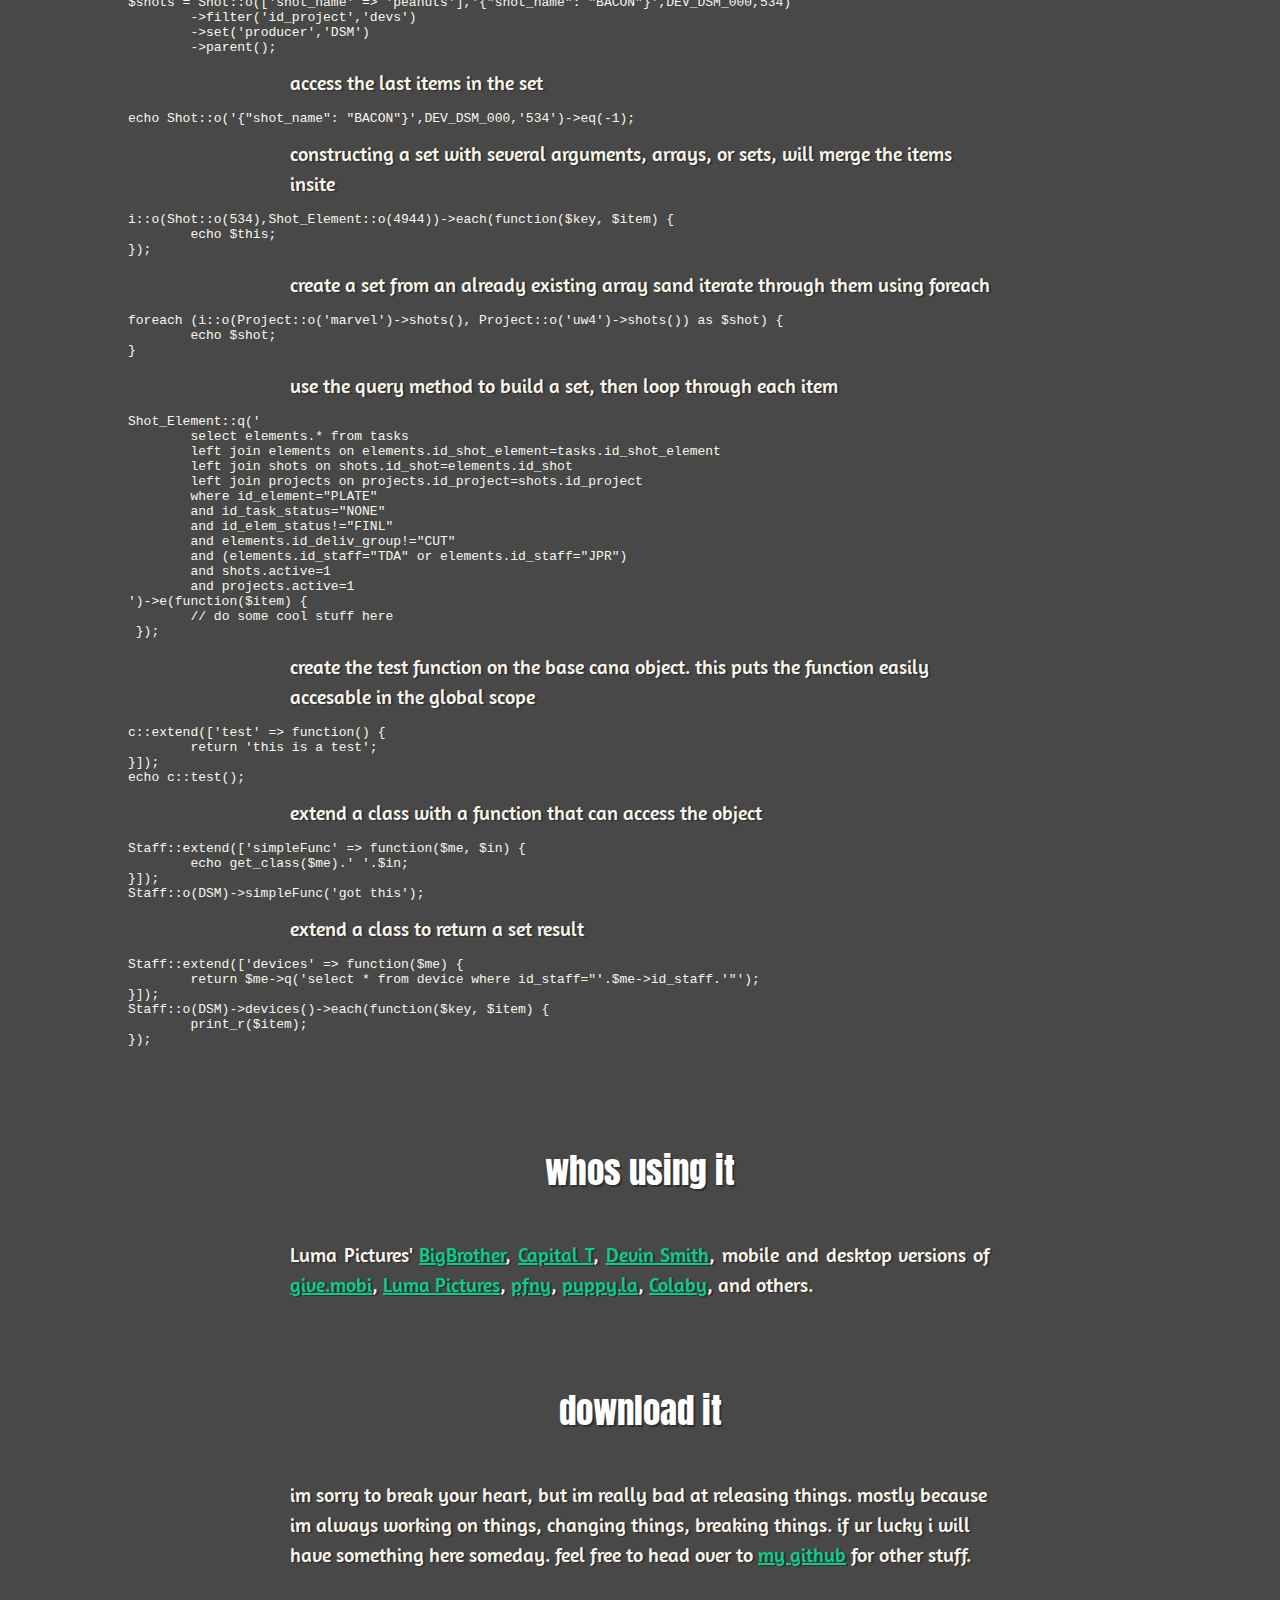
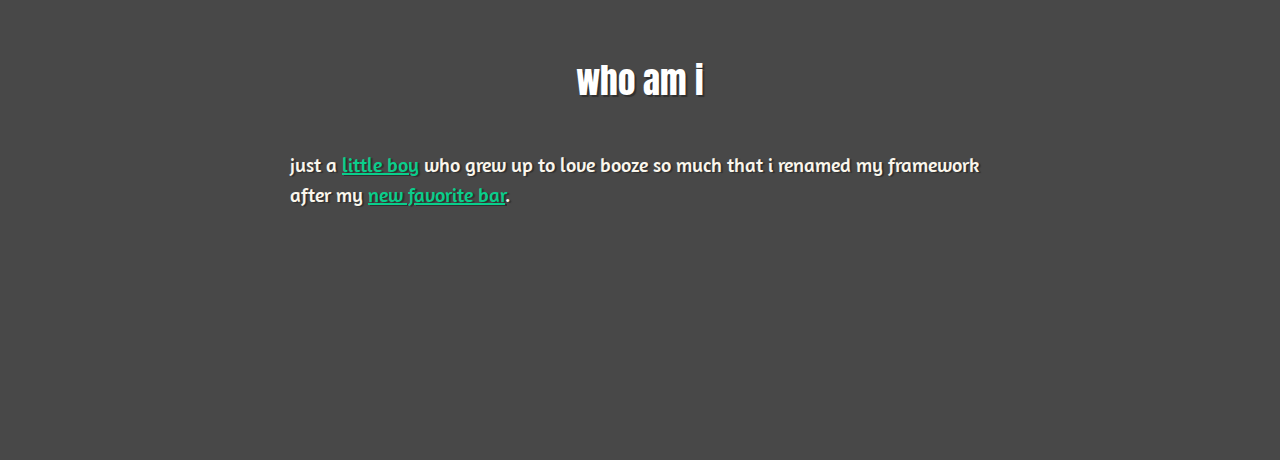
==== commit 36ad9756: "removed cm" ====
--- a/www/index.html
+++ b/www/index.html
@@ -109,7 +109,7 @@
 		</div>
 		<div class="content"><br />
 			<center><h1>completely awesome &amp; naturally amazing</h1></center><br />
-			<p style="width: 610px; text-align: center;">cana is an mvc php framework for rapid object oriented development. it combines existing php framework fundamentals found in frameworks such as zend, and combines it with easy to use, extended object support found in ruby, python, and jquery. cana's name speaks for itself.</p>
+			<p style="width: 610px; text-align: center;">cana is an mvc php framework for rapid object oriented development. it combines existing php framework fundamentals found in frameworks such as zend, and combines it with easy to use, extended object support found in ruby, python, and jquery. cana speaks for itself.</p>
 			
 
 
@@ -253,7 +253,6 @@
 			<p style="text-align: justify">
 				Luma Pictures' <a href="http://devin.la/portfolio/php-mootools-project-management-bigbrother" target="_blank">BigBrother</a>,
 				<a href="http://t-maui.com" target="_blank">Capital T</a>,
-				<a href="http://crystalmurray.com" target="_blank">Crystal Murray</a>, 
 				<a href="http://devin.la" target="_blank">Devin Smith</a>, 
 				mobile and desktop versions of <a href="http://give.mobi" target="_blank">give.mobi</a>, 
 				<a href="http://lumapictures.com" target="_blank">Luma Pictures</a>, 
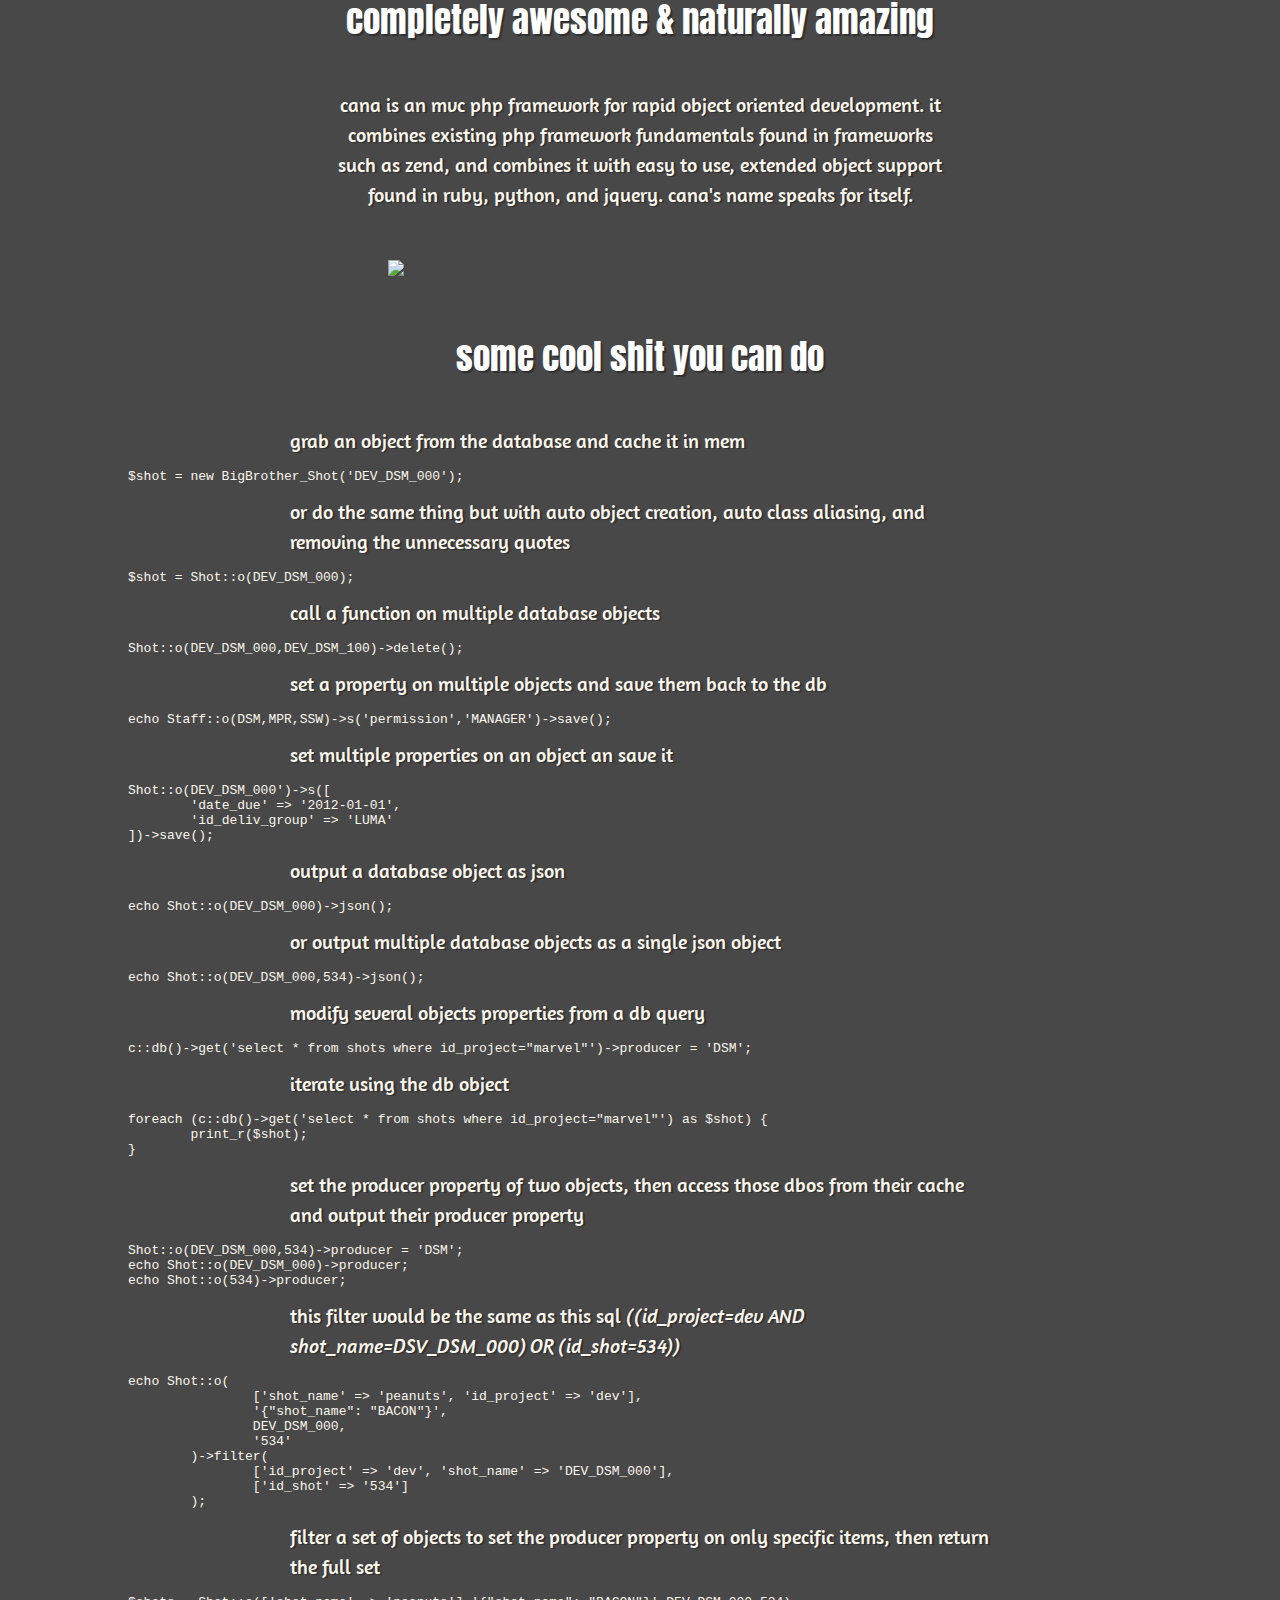
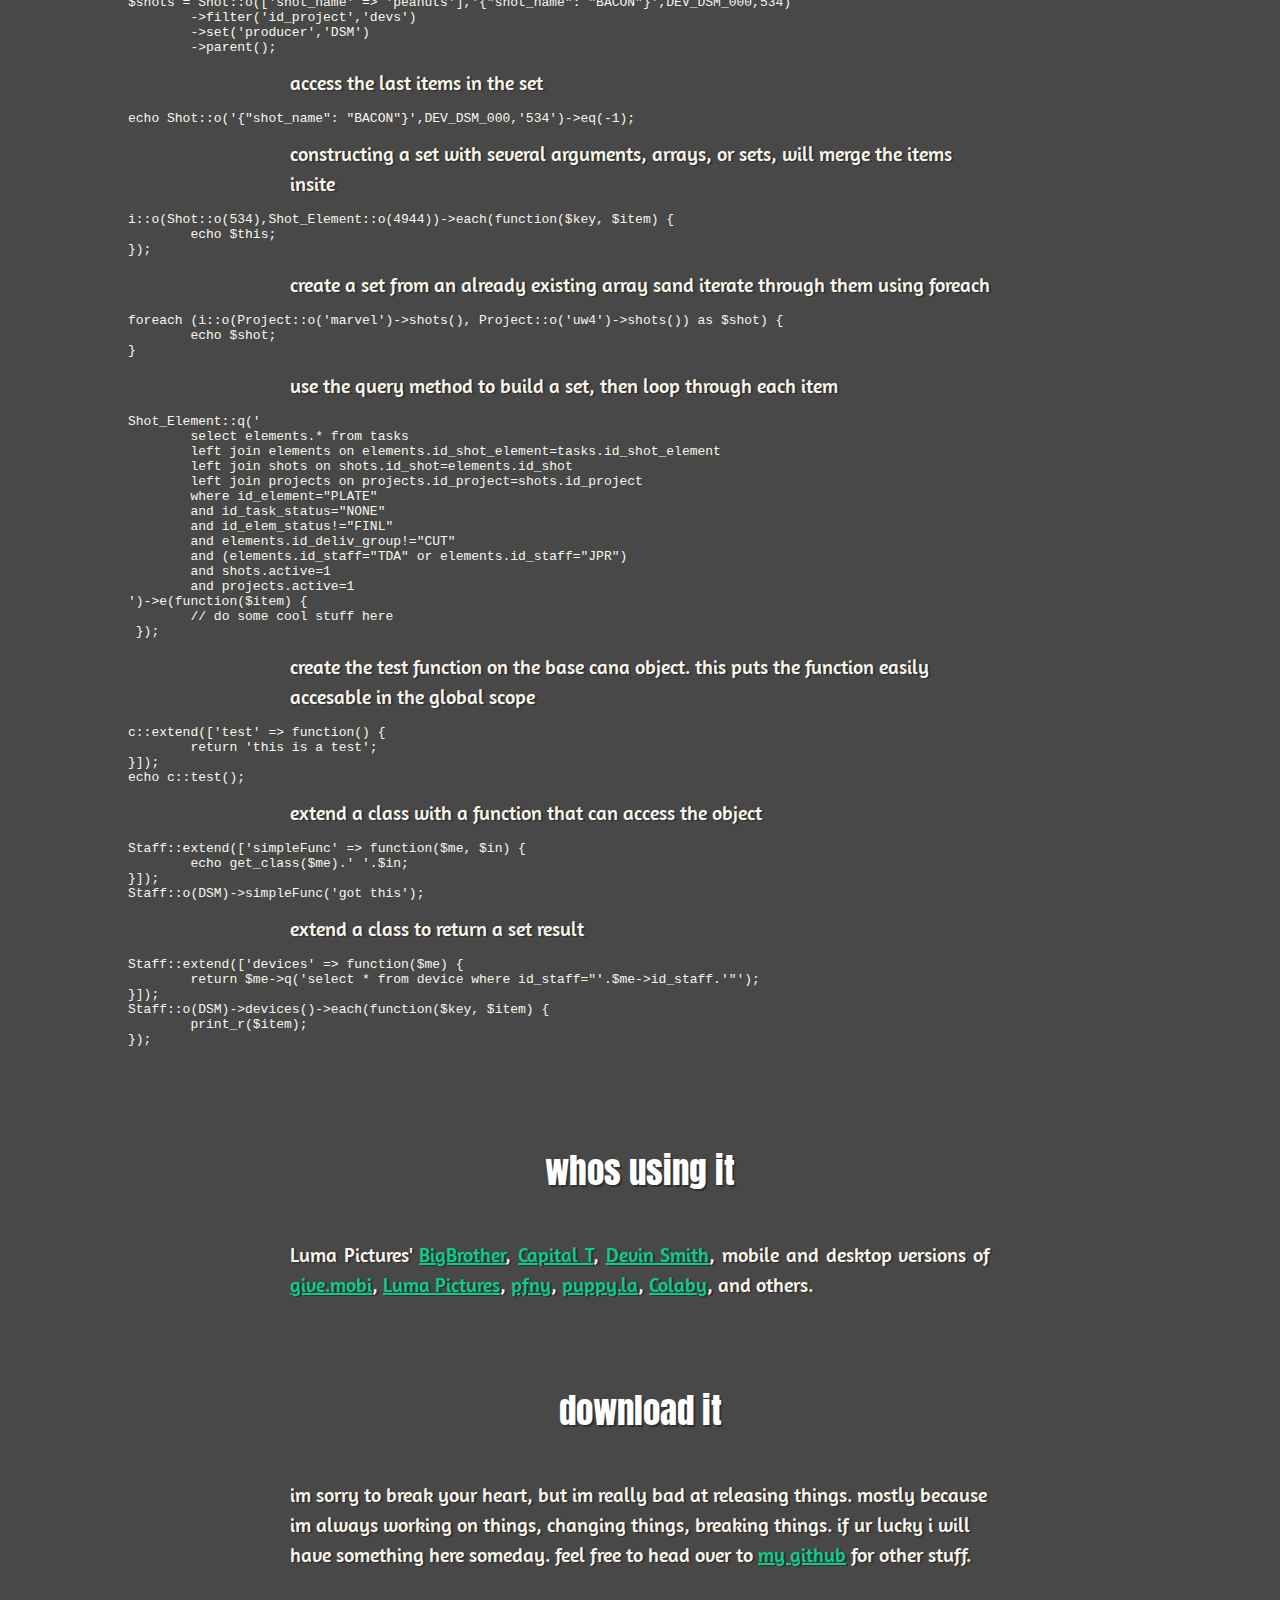
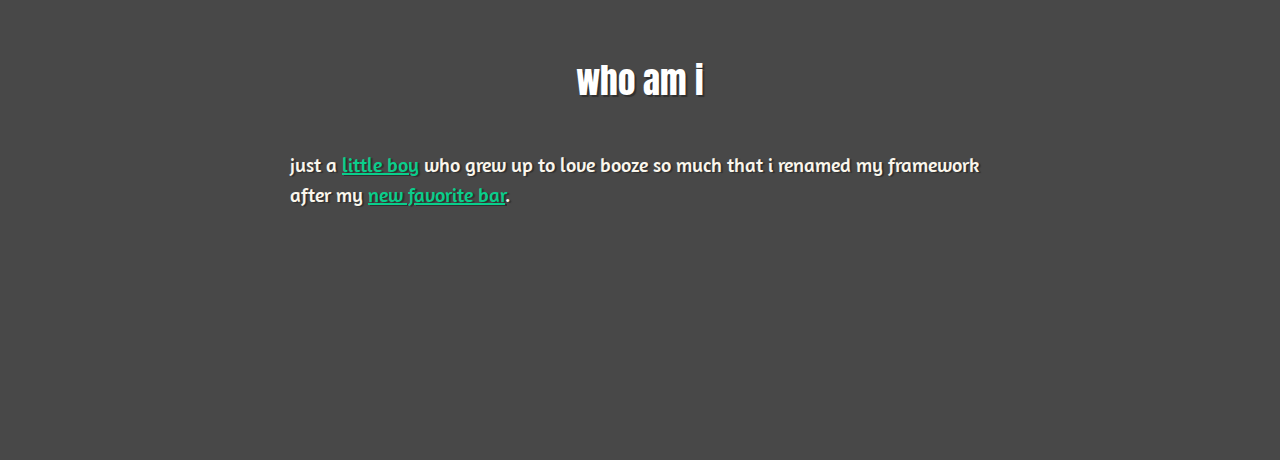
==== commit 1d1ff7dd: "Merge branch 'master' of github.com:arzynik/cana-web" ====
--- a/www/index.html
+++ b/www/index.html
@@ -109,7 +109,7 @@
 		</div>
 		<div class="content"><br />
 			<center><h1>completely awesome &amp; naturally amazing</h1></center><br />
-			<p style="width: 610px; text-align: center;">cana is an mvc php framework for rapid object oriented development. it combines existing php framework fundamentals found in frameworks such as zend, and combines it with easy to use, extended object support found in ruby, python, and jquery. cana speaks for itself.</p>
+			<p style="width: 610px; text-align: center;">cana is an mvc php framework for rapid object oriented development. it combines existing php framework fundamentals found in frameworks such as zend, and combines it with easy to use, extended object support found in ruby, python, and jquery. cana's name speaks for itself.</p>
 			
 
 
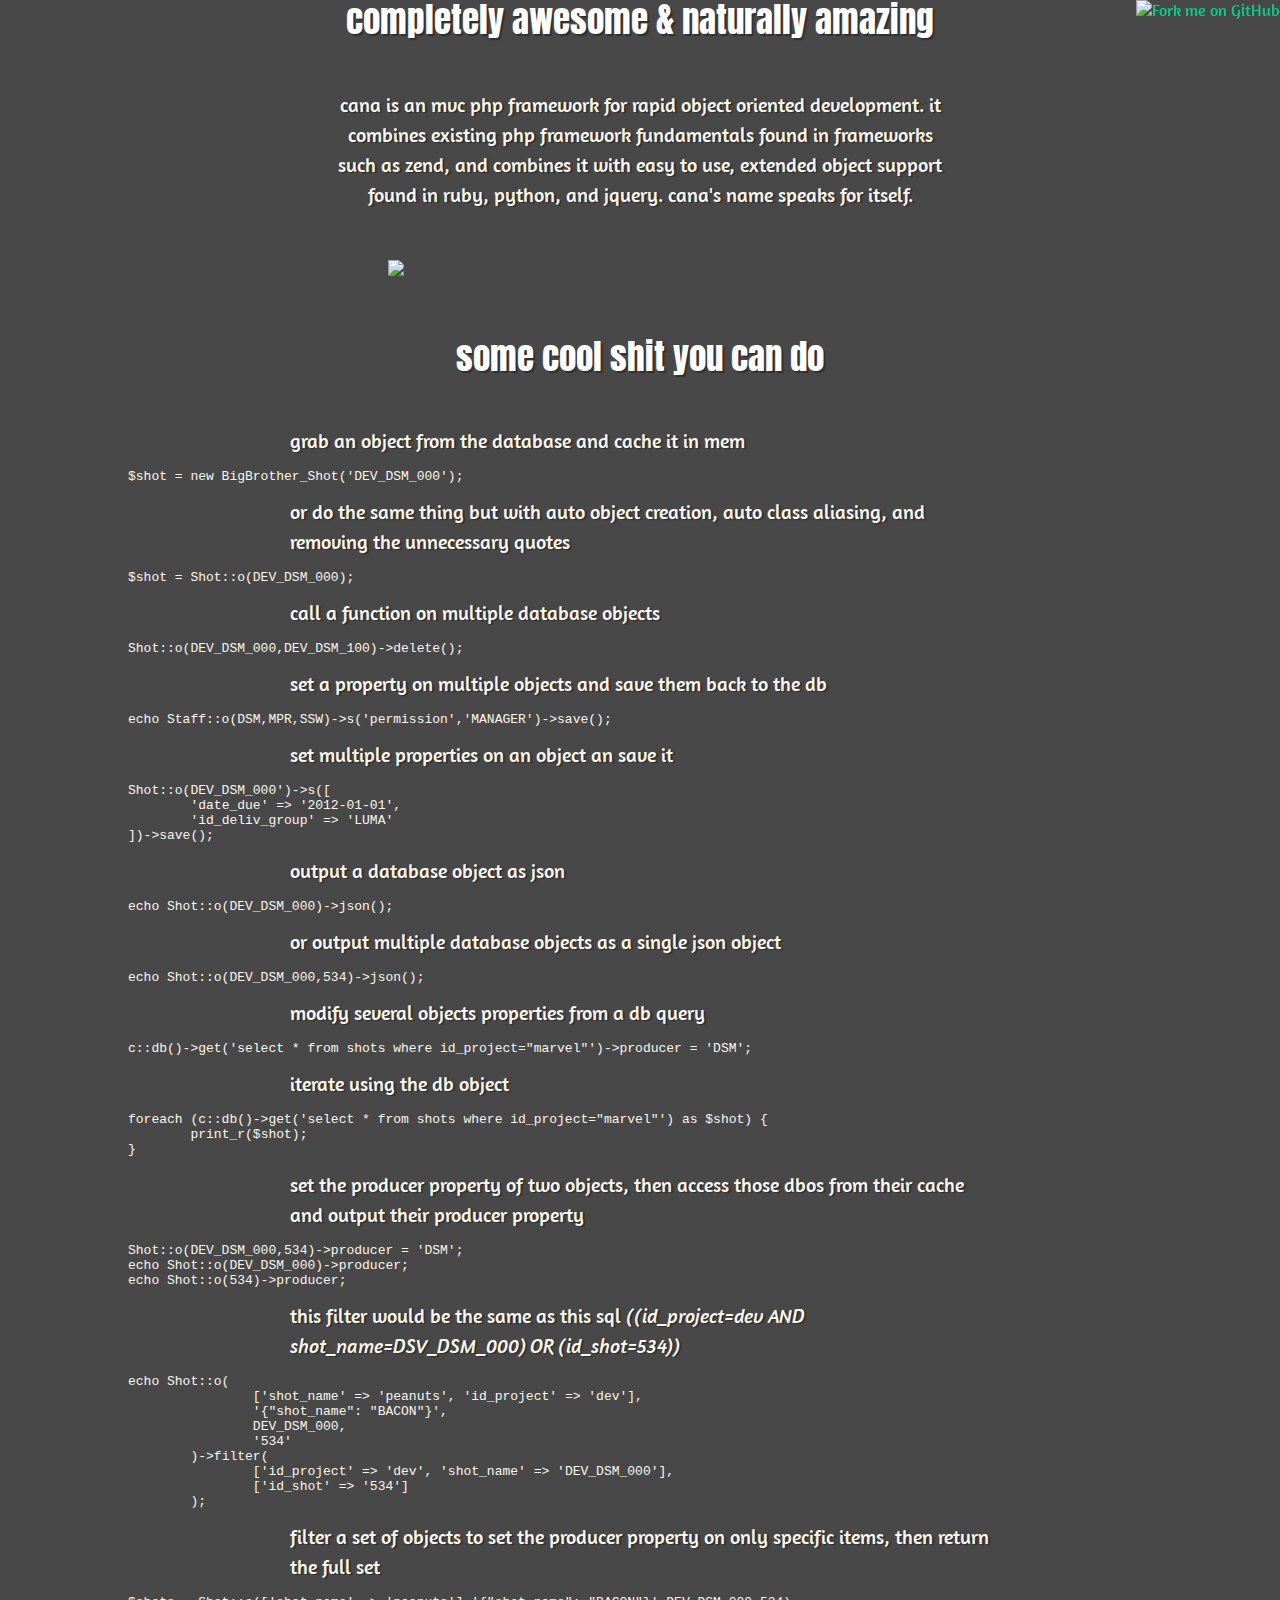
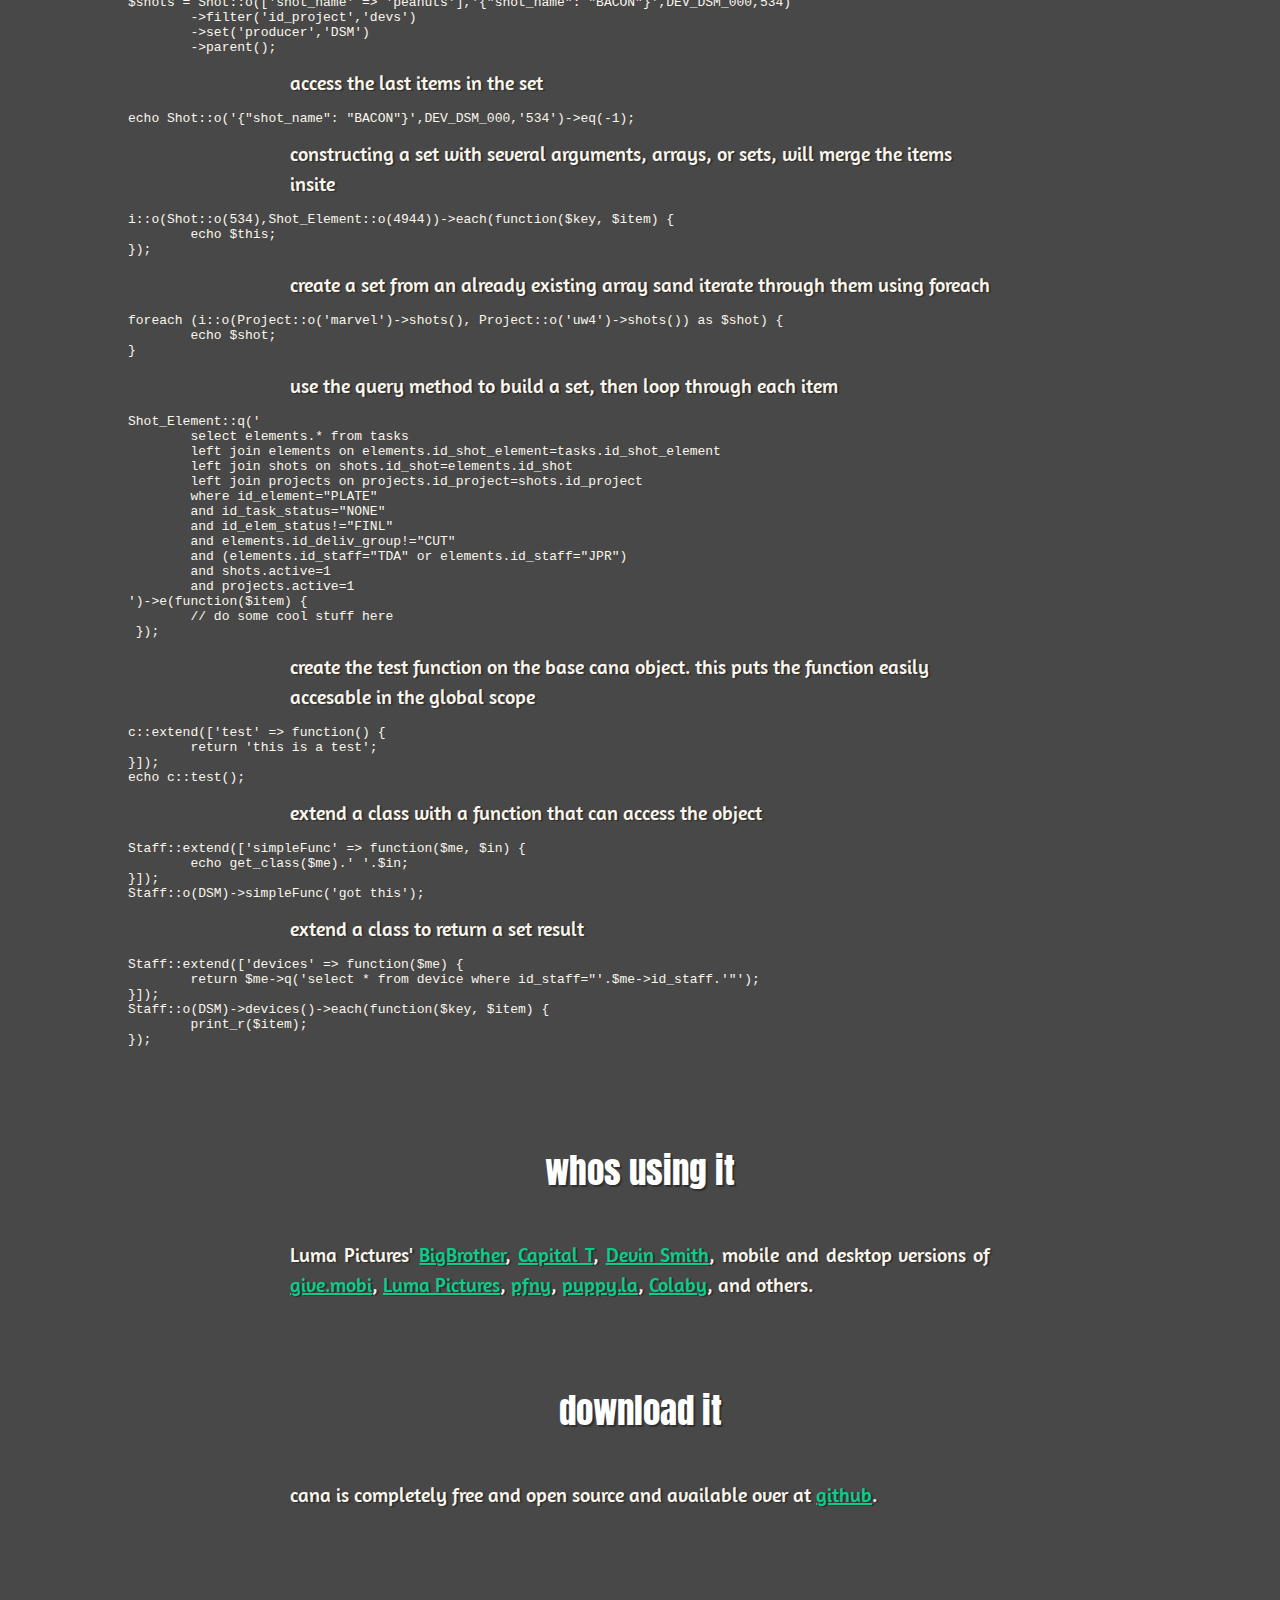
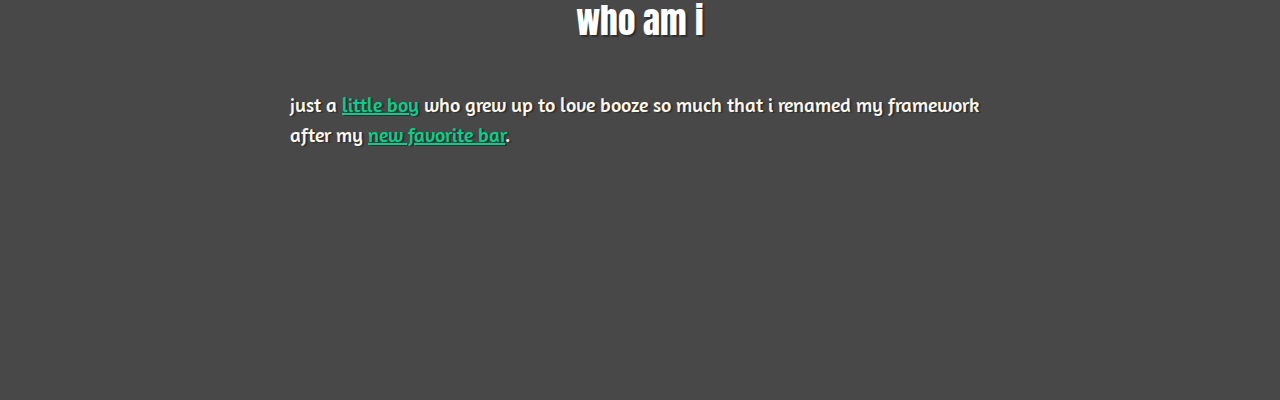
==== commit f084371a: "added github ribbon" ====
--- a/www/index.html
+++ b/www/index.html
@@ -264,7 +264,7 @@
 
 			<br /><br /><br />
 			<center><h1>download it</h1></center><br />
-			<p>im sorry to break your heart, but im really bad at releasing things. mostly because im always working on things, changing things, breaking things. if ur lucky i will have something here someday. feel free to head over to <a href="https://github.com/arzynik" target="_blank">my github</a> for other stuff.</p>
+			<p>cana is completely free and open source and available over at <a href="https://github.com/arzynik/cana">github</a>.</p>
 			
 			
 			<br /><br /><br />
@@ -274,6 +274,7 @@
 		</div>
 	</div>
 	<br /><br /><br /><br /><br /><br /><br /><br /><br />
+<a href="http://github.com/arzynik/cana"><img style="position: fixed; top: 0; right: 0; border: 0;" src="/github.png" alt="Fork me on GitHub"></a>
 </body>
 
 <script src="http://ajax.googleapis.com/ajax/libs/jquery/1.7.1/jquery.min.js" type="text/javascript"></script>
